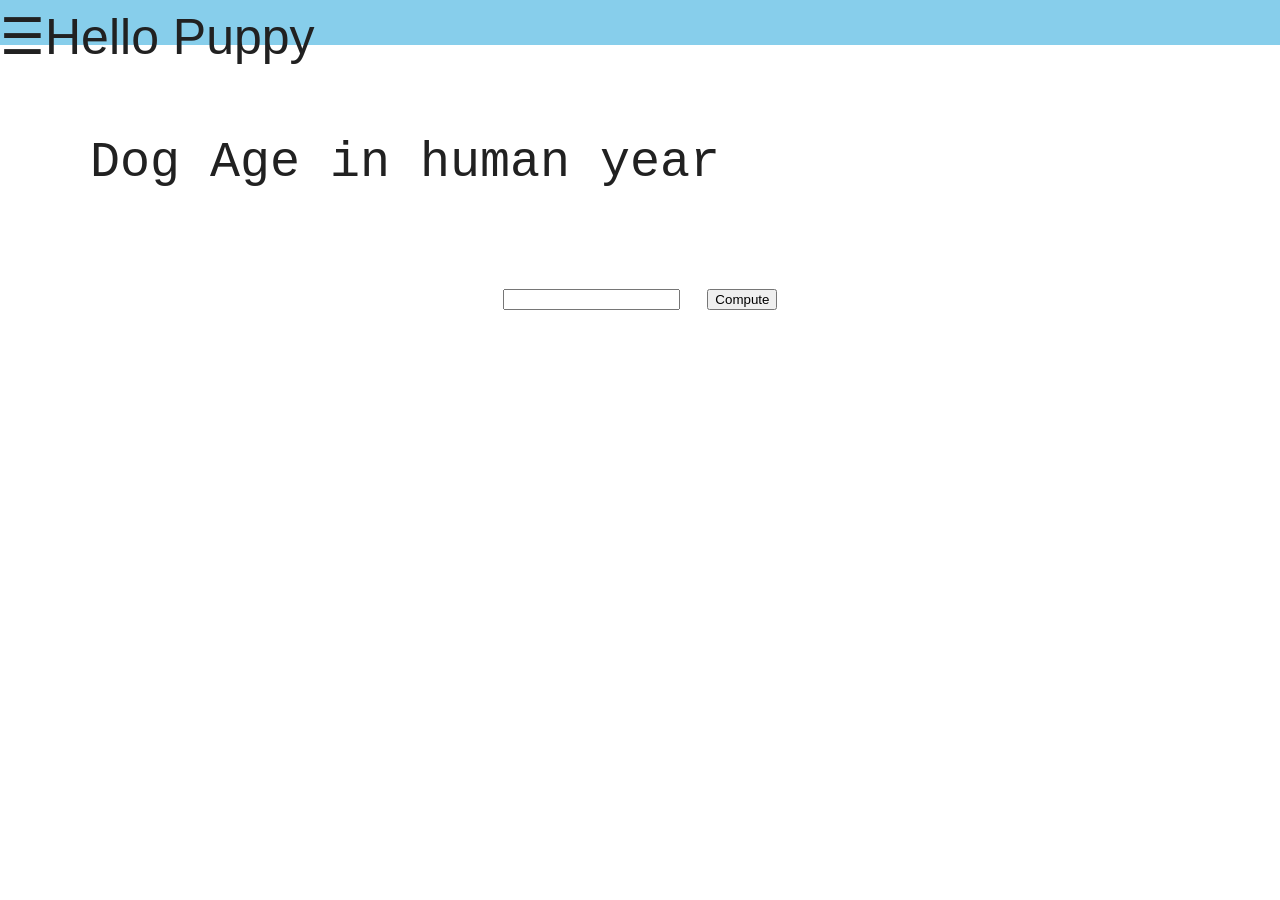
==== www/index.html @ 2a56cfe0 "existing file" ====
<!DOCTYPE html>
<html>
<head>
    <meta charset="utf-8">
    <title>Hello Puppy</title>
    <link rel="stylesheet" type="text/css" href="style.css">
    <link rel="stylesheet" type="text/css" href="css/framework7.material.min.css">
    <link rel="stylesheet" type="text/css" href="css/framework7.material.colors.min.css">
    <script>
    function openNav() {
        document.getElementById("mySidenav").style.width = "250px";
    }
    function closeNav() {
        document.getElementById("mySidenav").style.width = "0";
    }
</script>

<body>
 <div id="icon"></div>
     <div class="icon-bar" >
        <span onclick="openNav()">&#9776;Hello Puppy</span>
            <p class = "style">&nbsp;&nbsp;&nbsp;Dog Age in human year </p>
        <center>
            <div id="root" style="width: 10em; height: 20px; font-size: 50px;"></div>
        </center>
    </div>
<div id="mySidenav" class="sidenav">
<a href="javascript:void(0)" class="closebtn" onclick="closeNav()">&times;</a>
        <h2 class="style">ABOUT</h2>
        <hr width=115%/>
        <center>
            <p>This app calculate your dog's age. It was not the best app in the world but atleast it was not useless. So, Hey! lets take care of our puppy :).</p>
        </center>
</div>
</body>
    <script crossorigin type="text/javascript" src="js/react.min.js"></script>
    <script crossorigin type="text/javascript" src="js/react-dom.min.js"></script>
    <script crossorigin type="text/javascript" src="js/babel.min.js"></script>
    <script crossorigin type="text/javascript" src="js/framework7.min.js"></script>
    <script type="text/jsx" src="js/process.js"></script>
</html>
---- www/style.css ----
html,body{
        height:100%;
        margin:0;
        padding:0;  
    }
    .break{
        margin-top: 60em;
    }
    /*style for buttons*/
    .button
        {
        size:50em;
        color:gray;
        position: center;
        text-align: center;
    }
    /*style for texts*/
    .style
        {
        font-family: Courier New;
    }
	.sidenav {
    height: 100%;
    width: 0%;
    position: fixed;
    z-index: 1;
    top: 0;
    left: 0;
    background-color: gray;
    overflow-x: hidden;
    transition: 0.5s;
    padding-top: 40px;
	}

	.sidenav a {
		padding: 8px 8px 8px 32px;
		text-decoration: none;
		font-size: 45px;
		color: #818181;
		display: block;
		transition: 0.3s;
	}

	.sidenav a:hover {
		color: #f1f1f1;
	}

	.sidenav .closebtn {
		position: absolute;
		top: 0;
		right: 25px;
		font-size: 36px;
		margin-left: 50px;
	}

	@media screen and (max-height: 450px) {
	  .sidenav {padding-top: 15px;}
	  .sidenav a {font-size: 18px;}
	}


	.icon-bar {
	  float: right;
		width: 100%;
		height: 5%;
		background-color: skyblue;
		font-size:50px;
		cursor:pointer
	}

	.icon-bar a {
		float: right;
		width: 20%;
		height: 50px;
		text-align: center;
		padding: 12px 0;
		transition: all 0.3s ease;
		color: black;
		font-size: 30px;
		font-weight: bold;
		font-style: bold;
	}

	.icon-bar a:hover {
		background-color: #000;
	}

	.active {
		text-decoration-line: none;

	}
---- www/css/framework7.material.min.css ----
/**
 * Framework7 1.4.2
 * Full Featured Mobile HTML Framework For Building iOS & Android Apps
 * 
 * http://www.idangero.us/framework7
 * 
 * Copyright 2016, Vladimir Kharlampidi
 * The iDangero.us
 * http://www.idangero.us/
 * 
 * Licensed under MIT
 * 
 * Released on: February 27, 2016
 */
body,html{position:relative;height:100%;width:100%;overflow-x:hidden}body{font-family:Roboto,Noto,Helvetica,Arial,sans-serif;margin:0;padding:0;color:#212121;font-size:14px;line-height:1.5;width:100%;-webkit-text-size-adjust:100%;background:#fff;overflow:hidden}*{-webkit-tap-highlight-color:transparent;-webkit-touch-callout:none}a,input,select,textarea{outline:0}a{text-decoration:none;color:#2196f3}p{margin:1em 0}.row{display:-webkit-box;display:-ms-flexbox;display:-webkit-flex;display:flex;-webkit-box-pack:justify;-ms-flex-pack:justify;-webkit-justify-content:space-between;justify-content:space-between;-webkit-box-lines:multiple;-moz-box-lines:multiple;-webkit-flex-wrap:wrap;-ms-flex-wrap:wrap;flex-wrap:wrap;-webkit-box-align:start;-ms-flex-align:start;-webkit-align-items:flex-start;align-items:flex-start}.row>[class*=col-]{box-sizing:border-box}.row .col-auto{width:100%}.row .col-100{width:100%;width:-webkit-calc((100% - 16px*0)/ 1);width:calc((100% - 16px*0)/ 1)}.row.no-gutter .col-100{width:100%}.row .col-95{width:95%;width:-webkit-calc((100% - 16px*.05263157894736836)/ 1.0526315789473684);width:calc((100% - 16px*.05263157894736836)/ 1.0526315789473684)}.row.no-gutter .col-95{width:95%}.row .col-90{width:90%;width:-webkit-calc((100% - 16px*.11111111111111116)/ 1.1111111111111112);width:calc((100% - 16px*.11111111111111116)/ 1.1111111111111112)}.row.no-gutter .col-90{width:90%}.row .col-85{width:85%;width:-webkit-calc((100% - 16px*.17647058823529416)/ 1.1764705882352942);width:calc((100% - 16px*.17647058823529416)/ 1.1764705882352942)}.row.no-gutter .col-85{width:85%}.row .col-80{width:80%;width:-webkit-calc((100% - 16px*.25)/ 1.25);width:calc((100% - 16px*.25)/ 1.25)}.row.no-gutter .col-80{width:80%}.row .col-75{width:75%;width:-webkit-calc((100% - 16px*.33333333333333326)/ 1.3333333333333333);width:calc((100% - 16px*.33333333333333326)/ 1.3333333333333333)}.row.no-gutter .col-75{width:75%}.row .col-70{width:70%;width:-webkit-calc((100% - 16px*.4285714285714286)/ 1.4285714285714286);width:calc((100% - 16px*.4285714285714286)/ 1.4285714285714286)}.row.no-gutter .col-70{width:70%}.row .col-66{width:66.66666666666666%;width:-webkit-calc((100% - 16px*.5000000000000002)/ 1.5000000000000002);width:calc((100% - 16px*.5000000000000002)/ 1.5000000000000002)}.row.no-gutter .col-66{width:66.66666666666666%}.row .col-65{width:65%;width:-webkit-calc((100% - 16px*.5384615384615385)/ 1.5384615384615385);width:calc((100% - 16px*.5384615384615385)/ 1.5384615384615385)}.row.no-gutter .col-65{width:65%}.row .col-60{width:60%;width:-webkit-calc((100% - 16px*.6666666666666667)/ 1.6666666666666667);width:calc((100% - 16px*.6666666666666667)/ 1.6666666666666667)}.row.no-gutter .col-60{width:60%}.row .col-55{width:55%;width:-webkit-calc((100% - 16px*.8181818181818181)/ 1.8181818181818181);width:calc((100% - 16px*.8181818181818181)/ 1.8181818181818181)}.row.no-gutter .col-55{width:55%}.row .col-50{width:50%;width:-webkit-calc((100% - 16px*1)/ 2);width:calc((100% - 16px*1)/ 2)}.row.no-gutter .col-50{width:50%}.row .col-45{width:45%;width:-webkit-calc((100% - 16px*1.2222222222222223)/ 2.2222222222222223);width:calc((100% - 16px*1.2222222222222223)/ 2.2222222222222223)}.row.no-gutter .col-45{width:45%}.row .col-40{width:40%;width:-webkit-calc((100% - 16px*1.5)/ 2.5);width:calc((100% - 16px*1.5)/ 2.5)}.row.no-gutter .col-40{width:40%}.row .col-35{width:35%;width:-webkit-calc((100% - 16px*1.8571428571428572)/ 2.857142857142857);width:calc((100% - 16px*1.8571428571428572)/ 2.857142857142857)}.row.no-gutter .col-35{width:35%}.row .col-33{width:33.333333333333336%;width:-webkit-calc((100% - 16px*2)/ 3);width:calc((100% - 16px*2)/ 3)}.row.no-gutter .col-33{width:33.333333333333336%}.row .col-30{width:30%;width:-webkit-calc((100% - 16px*2.3333333333333335)/ 3.3333333333333335);width:calc((100% - 16px*2.3333333333333335)/ 3.3333333333333335)}.row.no-gutter .col-30{width:30%}.row .col-25{width:25%;width:-webkit-calc((100% - 16px*3)/ 4);width:calc((100% - 16px*3)/ 4)}.row.no-gutter .col-25{width:25%}.row .col-20{width:20%;width:-webkit-calc((100% - 16px*4)/ 5);width:calc((100% - 16px*4)/ 5)}.row.no-gutter .col-20{width:20%}.row .col-15{width:15%;width:-webkit-calc((100% - 16px*5.666666666666667)/ 6.666666666666667);width:calc((100% - 16px*5.666666666666667)/ 6.666666666666667)}.row.no-gutter .col-15{width:15%}.row .col-10{width:10%;width:-webkit-calc((100% - 16px*9)/ 10);width:calc((100% - 16px*9)/ 10)}.row.no-gutter .col-10{width:10%}.row .col-5{width:5%;width:-webkit-calc((100% - 16px*19)/ 20);width:calc((100% - 16px*19)/ 20)}.row.no-gutter .col-5{width:5%}.row .col-auto:nth-last-child(1),.row .col-auto:nth-last-child(1)~.col-auto{width:100%;width:-webkit-calc((100% - 16px*0)/ 1);width:calc((100% - 16px*0)/ 1)}.row.no-gutter .col-auto:nth-last-child(1),.row.no-gutter .col-auto:nth-last-child(1)~.col-auto{width:100%}.row .col-auto:nth-last-child(2),.row .col-auto:nth-last-child(2)~.col-auto{width:50%;width:-webkit-calc((100% - 16px*1)/ 2);width:calc((100% - 16px*1)/ 2)}.row.no-gutter .col-auto:nth-last-child(2),.row.no-gutter .col-auto:nth-last-child(2)~.col-auto{width:50%}.row .col-auto:nth-last-child(3),.row .col-auto:nth-last-child(3)~.col-auto{width:33.33333333%;width:-webkit-calc((100% - 16px*2)/ 3);width:calc((100% - 16px*2)/ 3)}.row.no-gutter .col-auto:nth-last-child(3),.row.no-gutter .col-auto:nth-last-child(3)~.col-auto{width:33.33333333%}.row .col-auto:nth-last-child(4),.row .col-auto:nth-last-child(4)~.col-auto{width:25%;width:-webkit-calc((100% - 16px*3)/ 4);width:calc((100% - 16px*3)/ 4)}.row.no-gutter .col-auto:nth-last-child(4),.row.no-gutter .col-auto:nth-last-child(4)~.col-auto{width:25%}.row .col-auto:nth-last-child(5),.row .col-auto:nth-last-child(5)~.col-auto{width:20%;width:-webkit-calc((100% - 16px*4)/ 5);width:calc((100% - 16px*4)/ 5)}.row.no-gutter .col-auto:nth-last-child(5),.row.no-gutter .col-auto:nth-last-child(5)~.col-auto{width:20%}.row .col-auto:nth-last-child(6),.row .col-auto:nth-last-child(6)~.col-auto{width:16.66666667%;width:-webkit-calc((100% - 16px*5)/ 6);width:calc((100% - 16px*5)/ 6)}.row.no-gutter .col-auto:nth-last-child(6),.row.no-gutter .col-auto:nth-last-child(6)~.col-auto{width:16.66666667%}.row .col-auto:nth-last-child(7),.row .col-auto:nth-last-child(7)~.col-auto{width:14.28571429%;width:-webkit-calc((100% - 16px*6)/ 7);width:calc((100% - 16px*6)/ 7)}.row.no-gutter .col-auto:nth-last-child(7),.row.no-gutter .col-auto:nth-last-child(7)~.col-auto{width:14.28571429%}.row .col-auto:nth-last-child(8),.row .col-auto:nth-last-child(8)~.col-auto{width:12.5%;width:-webkit-calc((100% - 16px*7)/ 8);width:calc((100% - 16px*7)/ 8)}.row.no-gutter .col-auto:nth-last-child(8),.row.no-gutter .col-auto:nth-last-child(8)~.col-auto{width:12.5%}.row .col-auto:nth-last-child(9),.row .col-auto:nth-last-child(9)~.col-auto{width:11.11111111%;width:-webkit-calc((100% - 16px*8)/ 9);width:calc((100% - 16px*8)/ 9)}.row.no-gutter .col-auto:nth-last-child(9),.row.no-gutter .col-auto:nth-last-child(9)~.col-auto{width:11.11111111%}.row .col-auto:nth-last-child(10),.row .col-auto:nth-last-child(10)~.col-auto{width:10%;width:-webkit-calc((100% - 16px*9)/ 10);width:calc((100% - 16px*9)/ 10)}.row.no-gutter .col-auto:nth-last-child(10),.row.no-gutter .col-auto:nth-last-child(10)~.col-auto{width:10%}.row .col-auto:nth-last-child(11),.row .col-auto:nth-last-child(11)~.col-auto{width:9.09090909%;width:-webkit-calc((100% - 16px*10)/ 11);width:calc((100% - 16px*10)/ 11)}.row.no-gutter .col-auto:nth-last-child(11),.row.no-gutter .col-auto:nth-last-child(11)~.col-auto{width:9.09090909%}.row .col-auto:nth-last-child(12),.row .col-auto:nth-last-child(12)~.col-auto{width:8.33333333%;width:-webkit-calc((100% - 16px*11)/ 12);width:calc((100% - 16px*11)/ 12)}.row.no-gutter .col-auto:nth-last-child(12),.row.no-gutter .col-auto:nth-last-child(12)~.col-auto{width:8.33333333%}.row .col-auto:nth-last-child(13),.row .col-auto:nth-last-child(13)~.col-auto{width:7.69230769%;width:-webkit-calc((100% - 16px*12)/ 13);width:calc((100% - 16px*12)/ 13)}.row.no-gutter .col-auto:nth-last-child(13),.row.no-gutter .col-auto:nth-last-child(13)~.col-auto{width:7.69230769%}.row .col-auto:nth-last-child(14),.row .col-auto:nth-last-child(14)~.col-auto{width:7.14285714%;width:-webkit-calc((100% - 16px*13)/ 14);width:calc((100% - 16px*13)/ 14)}.row.no-gutter .col-auto:nth-last-child(14),.row.no-gutter .col-auto:nth-last-child(14)~.col-auto{width:7.14285714%}.row .col-auto:nth-last-child(15),.row .col-auto:nth-last-child(15)~.col-auto{width:6.66666667%;width:-webkit-calc((100% - 16px*14)/ 15);width:calc((100% - 16px*14)/ 15)}.row.no-gutter .col-auto:nth-last-child(15),.row.no-gutter .col-auto:nth-last-child(15)~.col-auto{width:6.66666667%}.row .col-auto:nth-last-child(16),.row .col-auto:nth-last-child(16)~.col-auto{width:6.25%;width:-webkit-calc((100% - 16px*15)/ 16);width:calc((100% - 16px*15)/ 16)}.row.no-gutter .col-auto:nth-last-child(16),.row.no-gutter .col-auto:nth-last-child(16)~.col-auto{width:6.25%}.row .col-auto:nth-last-child(17),.row .col-auto:nth-last-child(17)~.col-auto{width:5.88235294%;width:-webkit-calc((100% - 16px*16)/ 17);width:calc((100% - 16px*16)/ 17)}.row.no-gutter .col-auto:nth-last-child(17),.row.no-gutter .col-auto:nth-last-child(17)~.col-auto{width:5.88235294%}.row .col-auto:nth-last-child(18),.row .col-auto:nth-last-child(18)~.col-auto{width:5.55555556%;width:-webkit-calc((100% - 16px*17)/ 18);width:calc((100% - 16px*17)/ 18)}.row.no-gutter .col-auto:nth-last-child(18),.row.no-gutter .col-auto:nth-last-child(18)~.col-auto{width:5.55555556%}.row .col-auto:nth-last-child(19),.row .col-auto:nth-last-child(19)~.col-auto{width:5.26315789%;width:-webkit-calc((100% - 16px*18)/ 19);width:calc((100% - 16px*18)/ 19)}.row.no-gutter .col-auto:nth-last-child(19),.row.no-gutter .col-auto:nth-last-child(19)~.col-auto{width:5.26315789%}.row .col-auto:nth-last-child(20),.row .col-auto:nth-last-child(20)~.col-auto{width:5%;width:-webkit-calc((100% - 16px*19)/ 20);width:calc((100% - 16px*19)/ 20)}.row.no-gutter .col-auto:nth-last-child(20),.row.no-gutter .col-auto:nth-last-child(20)~.col-auto{width:5%}.row .col-auto:nth-last-child(21),.row .col-auto:nth-last-child(21)~.col-auto{width:4.76190476%;width:-webkit-calc((100% - 16px*20)/ 21);width:calc((100% - 16px*20)/ 21)}.row.no-gutter .col-auto:nth-last-child(21),.row.no-gutter .col-auto:nth-last-child(21)~.col-auto{width:4.76190476%}@media all and (min-width:768px){.row .tablet-100{width:100%;width:-webkit-calc((100% - 16px*0)/ 1);width:calc((100% - 16px*0)/ 1)}.row.no-gutter .tablet-100{width:100%}.row .tablet-95{width:95%;width:-webkit-calc((100% - 16px*.05263157894736836)/ 1.0526315789473684);width:calc((100% - 16px*.05263157894736836)/ 1.0526315789473684)}.row.no-gutter .tablet-95{width:95%}.row .tablet-90{width:90%;width:-webkit-calc((100% - 16px*.11111111111111116)/ 1.1111111111111112);width:calc((100% - 16px*.11111111111111116)/ 1.1111111111111112)}.row.no-gutter .tablet-90{width:90%}.row .tablet-85{width:85%;width:-webkit-calc((100% - 16px*.17647058823529416)/ 1.1764705882352942);width:calc((100% - 16px*.17647058823529416)/ 1.1764705882352942)}.row.no-gutter .tablet-85{width:85%}.row .tablet-80{width:80%;width:-webkit-calc((100% - 16px*.25)/ 1.25);width:calc((100% - 16px*.25)/ 1.25)}.row.no-gutter .tablet-80{width:80%}.row .tablet-75{width:75%;width:-webkit-calc((100% - 16px*.33333333333333326)/ 1.3333333333333333);width:calc((100% - 16px*.33333333333333326)/ 1.3333333333333333)}.row.no-gutter .tablet-75{width:75%}.row .tablet-70{width:70%;width:-webkit-calc((100% - 16px*.4285714285714286)/ 1.4285714285714286);width:calc((100% - 16px*.4285714285714286)/ 1.4285714285714286)}.row.no-gutter .tablet-70{width:70%}.row .tablet-66{width:66.66666666666666%;width:-webkit-calc((100% - 16px*.5000000000000002)/ 1.5000000000000002);width:calc((100% - 16px*.5000000000000002)/ 1.5000000000000002)}.row.no-gutter .tablet-66{width:66.66666666666666%}.row .tablet-65{width:65%;width:-webkit-calc((100% - 16px*.5384615384615385)/ 1.5384615384615385);width:calc((100% - 16px*.5384615384615385)/ 1.5384615384615385)}.row.no-gutter .tablet-65{width:65%}.row .tablet-60{width:60%;width:-webkit-calc((100% - 16px*.6666666666666667)/ 1.6666666666666667);width:calc((100% - 16px*.6666666666666667)/ 1.6666666666666667)}.row.no-gutter .tablet-60{width:60%}.row .tablet-55{width:55%;width:-webkit-calc((100% - 16px*.8181818181818181)/ 1.8181818181818181);width:calc((100% - 16px*.8181818181818181)/ 1.8181818181818181)}.row.no-gutter .tablet-55{width:55%}.row .tablet-50{width:50%;width:-webkit-calc((100% - 16px*1)/ 2);width:calc((100% - 16px*1)/ 2)}.row.no-gutter .tablet-50{width:50%}.row .tablet-45{width:45%;width:-webkit-calc((100% - 16px*1.2222222222222223)/ 2.2222222222222223);width:calc((100% - 16px*1.2222222222222223)/ 2.2222222222222223)}.row.no-gutter .tablet-45{width:45%}.row .tablet-40{width:40%;width:-webkit-calc((100% - 16px*1.5)/ 2.5);width:calc((100% - 16px*1.5)/ 2.5)}.row.no-gutter .tablet-40{width:40%}.row .tablet-35{width:35%;width:-webkit-calc((100% - 16px*1.8571428571428572)/ 2.857142857142857);width:calc((100% - 16px*1.8571428571428572)/ 2.857142857142857)}.row.no-gutter .tablet-35{width:35%}.row .tablet-33{width:33.333333333333336%;width:-webkit-calc((100% - 16px*2)/ 3);width:calc((100% - 16px*2)/ 3)}.row.no-gutter .tablet-33{width:33.333333333333336%}.row .tablet-30{width:30%;width:-webkit-calc((100% - 16px*2.3333333333333335)/ 3.3333333333333335);width:calc((100% - 16px*2.3333333333333335)/ 3.3333333333333335)}.row.no-gutter .tablet-30{width:30%}.row .tablet-25{width:25%;width:-webkit-calc((100% - 16px*3)/ 4);width:calc((100% - 16px*3)/ 4)}.row.no-gutter .tablet-25{width:25%}.row .tablet-20{width:20%;width:-webkit-calc((100% - 16px*4)/ 5);width:calc((100% - 16px*4)/ 5)}.row.no-gutter .tablet-20{width:20%}.row .tablet-15{width:15%;width:-webkit-calc((100% - 16px*5.666666666666667)/ 6.666666666666667);width:calc((100% - 16px*5.666666666666667)/ 6.666666666666667)}.row.no-gutter .tablet-15{width:15%}.row .tablet-10{width:10%;width:-webkit-calc((100% - 16px*9)/ 10);width:calc((100% - 16px*9)/ 10)}.row.no-gutter .tablet-10{width:10%}.row .tablet-5{width:5%;width:-webkit-calc((100% - 16px*19)/ 20);width:calc((100% - 16px*19)/ 20)}.row.no-gutter .tablet-5{width:5%}.row .tablet-auto:nth-last-child(1),.row .tablet-auto:nth-last-child(1)~.col-auto{width:100%;width:-webkit-calc((100% - 16px*0)/ 1);width:calc((100% - 16px*0)/ 1)}.row.no-gutter .tablet-auto:nth-last-child(1),.row.no-gutter .tablet-auto:nth-last-child(1)~.tablet-auto{width:100%}.row .tablet-auto:nth-last-child(2),.row .tablet-auto:nth-last-child(2)~.col-auto{width:50%;width:-webkit-calc((100% - 16px*1)/ 2);width:calc((100% - 16px*1)/ 2)}.row.no-gutter .tablet-auto:nth-last-child(2),.row.no-gutter .tablet-auto:nth-last-child(2)~.tablet-auto{width:50%}.row .tablet-auto:nth-last-child(3),.row .tablet-auto:nth-last-child(3)~.col-auto{width:33.33333333%;width:-webkit-calc((100% - 16px*2)/ 3);width:calc((100% - 16px*2)/ 3)}.row.no-gutter .tablet-auto:nth-last-child(3),.row.no-gutter .tablet-auto:nth-last-child(3)~.tablet-auto{width:33.33333333%}.row .tablet-auto:nth-last-child(4),.row .tablet-auto:nth-last-child(4)~.col-auto{width:25%;width:-webkit-calc((100% - 16px*3)/ 4);width:calc((100% - 16px*3)/ 4)}.row.no-gutter .tablet-auto:nth-last-child(4),.row.no-gutter .tablet-auto:nth-last-child(4)~.tablet-auto{width:25%}.row .tablet-auto:nth-last-child(5),.row .tablet-auto:nth-last-child(5)~.col-auto{width:20%;width:-webkit-calc((100% - 16px*4)/ 5);width:calc((100% - 16px*4)/ 5)}.row.no-gutter .tablet-auto:nth-last-child(5),.row.no-gutter .tablet-auto:nth-last-child(5)~.tablet-auto{width:20%}.row .tablet-auto:nth-last-child(6),.row .tablet-auto:nth-last-child(6)~.col-auto{width:16.66666667%;width:-webkit-calc((100% - 16px*5)/ 6);width:calc((100% - 16px*5)/ 6)}.row.no-gutter .tablet-auto:nth-last-child(6),.row.no-gutter .tablet-auto:nth-last-child(6)~.tablet-auto{width:16.66666667%}.row .tablet-auto:nth-last-child(7),.row .tablet-auto:nth-last-child(7)~.col-auto{width:14.28571429%;width:-webkit-calc((100% - 16px*6)/ 7);width:calc((100% - 16px*6)/ 7)}.row.no-gutter .tablet-auto:nth-last-child(7),.row.no-gutter .tablet-auto:nth-last-child(7)~.tablet-auto{width:14.28571429%}.row .tablet-auto:nth-last-child(8),.row .tablet-auto:nth-last-child(8)~.col-auto{width:12.5%;width:-webkit-calc((100% - 16px*7)/ 8);width:calc((100% - 16px*7)/ 8)}.row.no-gutter .tablet-auto:nth-last-child(8),.row.no-gutter .tablet-auto:nth-last-child(8)~.tablet-auto{width:12.5%}.row .tablet-auto:nth-last-child(9),.row .tablet-auto:nth-last-child(9)~.col-auto{width:11.11111111%;width:-webkit-calc((100% - 16px*8)/ 9);width:calc((100% - 16px*8)/ 9)}.row.no-gutter .tablet-auto:nth-last-child(9),.row.no-gutter .tablet-auto:nth-last-child(9)~.tablet-auto{width:11.11111111%}.row .tablet-auto:nth-last-child(10),.row .tablet-auto:nth-last-child(10)~.col-auto{width:10%;width:-webkit-calc((100% - 16px*9)/ 10);width:calc((100% - 16px*9)/ 10)}.row.no-gutter .tablet-auto:nth-last-child(10),.row.no-gutter .tablet-auto:nth-last-child(10)~.tablet-auto{width:10%}.row .tablet-auto:nth-last-child(11),.row .tablet-auto:nth-last-child(11)~.col-auto{width:9.09090909%;width:-webkit-calc((100% - 16px*10)/ 11);width:calc((100% - 16px*10)/ 11)}.row.no-gutter .tablet-auto:nth-last-child(11),.row.no-gutter .tablet-auto:nth-last-child(11)~.tablet-auto{width:9.09090909%}.row .tablet-auto:nth-last-child(12),.row .tablet-auto:nth-last-child(12)~.col-auto{width:8.33333333%;width:-webkit-calc((100% - 16px*11)/ 12);width:calc((100% - 16px*11)/ 12)}.row.no-gutter .tablet-auto:nth-last-child(12),.row.no-gutter .tablet-auto:nth-last-child(12)~.tablet-auto{width:8.33333333%}.row .tablet-auto:nth-last-child(13),.row .tablet-auto:nth-last-child(13)~.col-auto{width:7.69230769%;width:-webkit-calc((100% - 16px*12)/ 13);width:calc((100% - 16px*12)/ 13)}.row.no-gutter .tablet-auto:nth-last-child(13),.row.no-gutter .tablet-auto:nth-last-child(13)~.tablet-auto{width:7.69230769%}.row .tablet-auto:nth-last-child(14),.row .tablet-auto:nth-last-child(14)~.col-auto{width:7.14285714%;width:-webkit-calc((100% - 16px*13)/ 14);width:calc((100% - 16px*13)/ 14)}.row.no-gutter .tablet-auto:nth-last-child(14),.row.no-gutter .tablet-auto:nth-last-child(14)~.tablet-auto{width:7.14285714%}.row .tablet-auto:nth-last-child(15),.row .tablet-auto:nth-last-child(15)~.col-auto{width:6.66666667%;width:-webkit-calc((100% - 16px*14)/ 15);width:calc((100% - 16px*14)/ 15)}.row.no-gutter .tablet-auto:nth-last-child(15),.row.no-gutter .tablet-auto:nth-last-child(15)~.tablet-auto{width:6.66666667%}.row .tablet-auto:nth-last-child(16),.row .tablet-auto:nth-last-child(16)~.col-auto{width:6.25%;width:-webkit-calc((100% - 16px*15)/ 16);width:calc((100% - 16px*15)/ 16)}.row.no-gutter .tablet-auto:nth-last-child(16),.row.no-gutter .tablet-auto:nth-last-child(16)~.tablet-auto{width:6.25%}.row .tablet-auto:nth-last-child(17),.row .tablet-auto:nth-last-child(17)~.col-auto{width:5.88235294%;width:-webkit-calc((100% - 16px*16)/ 17);width:calc((100% - 16px*16)/ 17)}.row.no-gutter .tablet-auto:nth-last-child(17),.row.no-gutter .tablet-auto:nth-last-child(17)~.tablet-auto{width:5.88235294%}.row .tablet-auto:nth-last-child(18),.row .tablet-auto:nth-last-child(18)~.col-auto{width:5.55555556%;width:-webkit-calc((100% - 16px*17)/ 18);width:calc((100% - 16px*17)/ 18)}.row.no-gutter .tablet-auto:nth-last-child(18),.row.no-gutter .tablet-auto:nth-last-child(18)~.tablet-auto{width:5.55555556%}.row .tablet-auto:nth-last-child(19),.row .tablet-auto:nth-last-child(19)~.col-auto{width:5.26315789%;width:-webkit-calc((100% - 16px*18)/ 19);width:calc((100% - 16px*18)/ 19)}.row.no-gutter .tablet-auto:nth-last-child(19),.row.no-gutter .tablet-auto:nth-last-child(19)~.tablet-auto{width:5.26315789%}.row .tablet-auto:nth-last-child(20),.row .tablet-auto:nth-last-child(20)~.col-auto{width:5%;width:-webkit-calc((100% - 16px*19)/ 20);width:calc((100% - 16px*19)/ 20)}.row.no-gutter .tablet-auto:nth-last-child(20),.row.no-gutter .tablet-auto:nth-last-child(20)~.tablet-auto{width:5%}.row .tablet-auto:nth-last-child(21),.row .tablet-auto:nth-last-child(21)~.col-auto{width:4.76190476%;width:-webkit-calc((100% - 16px*20)/ 21);width:calc((100% - 16px*20)/ 21)}.row.no-gutter .tablet-auto:nth-last-child(21),.row.no-gutter .tablet-auto:nth-last-child(21)~.tablet-auto{width:4.76190476%}}.view,.views{position:relative;width:100%;height:100%;z-index:5000}.views{overflow:auto;-webkit-overflow-scrolling:touch}.view{overflow:hidden;box-sizing:border-box}.pages{position:relative;width:100%;height:100%;overflow:hidden}.page{box-sizing:border-box;position:absolute;left:0;top:0;width:100%;height:100%;background:#fff;-webkit-transform:translate3d(0,0,0);transform:translate3d(0,0,0)}.page.cached{display:none}.page-on-left{opacity:1;-webkit-transform:translate3d(0,0,0);transform:translate3d(0,0,0)}.page-on-right{opacity:0;pointer-events:none;-webkit-transform:translate3d(0,56px,0);transform:translate3d(0,56px,0)}.page-content{overflow:auto;-webkit-overflow-scrolling:touch;box-sizing:border-box;height:100%;position:relative;z-index:1}.page-transitioning{-webkit-transition-duration:.3s;transition-duration:.3s}.page-from-right-to-center{pointer-events:none;-webkit-animation:pageFromRightToCenter .3s forwards;animation:pageFromRightToCenter .3s forwards}.page-from-center-to-right{pointer-events:none;-webkit-animation:pageFromCenterToRight .3s forwards;animation:pageFromCenterToRight .3s forwards}@-webkit-keyframes pageFromRightToCenter{from{opacity:0;-webkit-transform:translate3d(0,56px,0)}to{opacity:1;-webkit-transform:translate3d(0,0,0)}}@keyframes pageFromRightToCenter{from{opacity:0;transform:translate3d(0,56px,0)}to{opacity:1;transform:translate3d(0,0,0)}}@-webkit-keyframes pageFromCenterToRight{from{opacity:1;-webkit-transform:translate3d(0,0,0)}to{opacity:0;-webkit-transform:translate3d(0,56px,0)}}@keyframes pageFromCenterToRight{from{opacity:1;transform:translate3d(0,0,0)}to{opacity:0;transform:translate3d(0,56px,0)}}.page-from-center-to-left{-webkit-animation:pageFromCenterToLeft .3s forwards;animation:pageFromCenterToLeft .3s forwards}.page-from-left-to-center{-webkit-animation:pageFromLeftToCenter .3s forwards;animation:pageFromLeftToCenter .3s forwards}@-webkit-keyframes pageFromCenterToLeft{from{opacity:1}to{opacity:1}}@keyframes pageFromCenterToLeft{from{opacity:1}to{opacity:1}}@-webkit-keyframes pageFromLeftToCenter{from{opacity:1}to{opacity:1}}@keyframes pageFromLeftToCenter{from{opacity:1}to{opacity:1}}.navbar-inner,.toolbar-inner{position:absolute;left:0;top:0;width:100%;height:100%;box-sizing:border-box;overflow:hidden;display:-webkit-box;display:-ms-flexbox;display:-webkit-flex;display:flex;-webkit-box-align:center;-ms-flex-align:center;-webkit-align-items:center;align-items:center}.navbar-inner{-webkit-box-pack:start;-ms-flex-pack:start;-webkit-justify-content:flex-start;justify-content:flex-start}.toolbar-inner{-webkit-box-pack:justify;-ms-flex-pack:justify;-webkit-justify-content:space-between;justify-content:space-between}.navbar-inner.cached{display:none}.navbar,.toolbar{width:100%;box-sizing:border-box;position:relative;margin:0;z-index:500;-webkit-backface-visibility:hidden;backface-visibility:hidden;color:#fff}.navbar b,.toolbar b{font-weight:500}.navbar~.toolbar{z-index:499}.navbar,.subnavbar,.toolbar{background:#2196f3}.navbar a.link,.subnavbar a.link,.toolbar a.link{text-decoration:none;position:relative;color:#fff;box-sizing:border-box;display:-webkit-box;display:-ms-flexbox;display:-webkit-flex;display:flex;-webkit-box-pack:center;-ms-flex-pack:center;-webkit-justify-content:center;justify-content:center;-webkit-box-align:center;-ms-flex-align:center;-webkit-align-items:center;align-items:center;padding:0 16px;min-width:48px}.navbar a.link:before,.subnavbar a.link:before,.toolbar a.link:before{content:'';width:152%;height:152%;position:absolute;left:-26%;top:-26%;background-image:-webkit-radial-gradient(center,circle cover,rgba(255,255,255,.15) 66%,rgba(255,255,255,0) 66%);background-image:radial-gradient(circle at center,rgba(255,255,255,.15) 66%,rgba(255,255,255,0) 66%);background-repeat:no-repeat;background-position:center;background-size:100% 100%;opacity:0;pointer-events:none;-webkit-transition-duration:.6s;transition-duration:.6s}.navbar a.link.active-state:before,.subnavbar a.link.active-state:before,.toolbar a.link.active-state:before,html:not(.watch-active-state) .navbar a.link:active:before,html:not(.watch-active-state) .subnavbar a.link:active:before,html:not(.watch-active-state) .toolbar a.link:active:before{opacity:1;-webkit-transition-duration:150ms;transition-duration:150ms}.navbar a.link i+i,.navbar a.link i+span,.navbar a.link span+i,.navbar a.link span+span,.subnavbar a.link i+i,.subnavbar a.link i+span,.subnavbar a.link span+i,.subnavbar a.link span+span,.toolbar a.link i+i,.toolbar a.link i+span,.toolbar a.link span+i,.toolbar a.link span+span{margin-left:8px}.navbar a.icon-only,.subnavbar a.icon-only,.toolbar a.icon-only{min-width:0;-webkit-box-flex:0;-webkit-flex-shrink:0;-ms-flex:0 0 auto;flex-shrink:0}.navbar i.icon,.subnavbar i.icon,.toolbar i.icon{display:block}.navbar .center,.subnavbar .center{font-size:20px;font-weight:500;text-align:center;margin:0 16px;position:relative;overflow:hidden;text-overflow:ellipsis;white-space:nowrap;line-height:56px;display:inline-block;text-align:left}.navbar .left,.navbar .right,.subnavbar .left,.subnavbar .right{-webkit-box-flex:0;-webkit-flex-shrink:0;-ms-flex:0 0 auto;flex-shrink:0;display:-webkit-box;display:-ms-flexbox;display:-webkit-flex;display:flex;-webkit-box-pack:start;-ms-flex-pack:start;-webkit-justify-content:flex-start;justify-content:flex-start;-webkit-box-align:center;-ms-flex-align:center;-webkit-align-items:center;align-items:center;-webkit-transform:translate3d(0,0,0);transform:translate3d(0,0,0)}.navbar .right,.subnavbar .right{margin-left:auto}.navbar .right:first-child,.subnavbar .right:first-child{position:absolute;right:16px;height:100%}.navbar{left:0;top:0;height:56px;font-size:20px}.navbar a.link{line-height:56px;height:56px}.popup .navbar{-webkit-transform:translate3d(0,0,0);transform:translate3d(0,0,0)}.subnavbar{height:48px;width:100%;position:absolute;left:0;top:100%;z-index:20;box-sizing:border-box;padding:0 16px;display:-webkit-box;display:-ms-flexbox;display:-webkit-flex;display:flex;-webkit-box-pack:justify;-ms-flex-pack:justify;-webkit-justify-content:space-between;justify-content:space-between;-webkit-box-align:center;-ms-flex-align:center;-webkit-align-items:center;align-items:center;overflow:hidden}.subnavbar a.link{line-height:48px;height:48px}.subnavbar .center{line-height:48px}.subnavbar .center:first-child{margin-left:56px}.navbar.no-border .subnavbar{margin-top:0}.navbar-on-left .subnavbar,.navbar-on-right .subnavbar{pointer-events:none}.navbar .subnavbar,.page .subnavbar{position:absolute}.page>.subnavbar{top:0;margin-top:0}.subnavbar>.buttons-row{width:100%}.subnavbar .searchbar,.subnavbar.searchbar{position:absolute}.subnavbar .searchbar,.subnavbar.searchbar{position:absolute}.subnavbar .searchbar{left:0;top:0}.toolbar{left:0;bottom:0;height:48px;font-size:14px}.toolbar a.link{line-height:48px;height:48px}.toolbar a{-webkit-box-flex:1;-webkit-flex-shrink:1;-ms-flex:0 1 auto;flex-shrink:1;position:relative;white-space:nowrap;text-overflow:ellipsis}.tabbar{z-index:5001;overflow:hidden;bottom:auto;top:0}.tabbar .toolbar-inner{padding-left:0;padding-right:0}.tabbar a.link{line-height:1.4}.tabbar a.link,.tabbar a.tab-link{height:100%;width:100%;box-sizing:border-box;padding-left:0;padding-right:0;display:-webkit-box;display:-ms-flexbox;display:-webkit-flex;display:flex;-webkit-box-pack:center;-ms-flex-pack:center;-webkit-justify-content:center;justify-content:center;-webkit-box-align:center;-ms-flex-align:center;-webkit-align-items:center;align-items:center;-ms-flex:1;-webkit-box-orient:vertical;-moz-box-orient:vertical;-ms-flex-direction:column;-webkit-flex-direction:column;flex-direction:column;font-size:14px;text-transform:uppercase}.tabbar i.icon{height:24px}.tabbar a.tab-link{-webkit-transition-duration:.3s;transition-duration:.3s;overflow:hidden;color:rgba(255,255,255,.7);position:relative}.tabbar a.tab-link.active,.tabbar a.tab-link.active-state,html:not(.watch-active-state) .tabbar a.tab-link:active{color:#fff}.tabbar .tab-link-highlight{position:absolute;left:0;bottom:0;height:3px;background:#0a6ebd;background:rgba(255,255,255,.5);-webkit-transition-duration:.3s;transition-duration:.3s}.tabbar-labels{height:72px}.tabbar-labels a.link,.tabbar-labels a.tab-link{padding-top:12px;padding-bottom:12px;height:100%;-webkit-box-pack:justify;-ms-flex-pack:justify;-webkit-justify-content:space-between;justify-content:space-between}.tabbar-labels span.tabbar-label{line-height:1;display:block;margin:0;margin-top:10px;position:relative;text-overflow:ellipsis;white-space:nowrap;overflow:hidden;max-width:100%}.tabbar-scrollable .toolbar-inner{-webkit-box-pack:start;-ms-flex-pack:start;-webkit-justify-content:flex-start;justify-content:flex-start;overflow:auto}.tabbar-scrollable .toolbar-inner::-webkit-scrollbar{display:none!important;width:0!important;height:0!important;-webkit-appearance:none;opacity:0!important}.tabbar-scrollable a.link,.tabbar-scrollable a.tab-link{width:auto;-webkit-box-flex:0;-webkit-flex-shrink:0;-ms-flex:0 0 auto;flex-shrink:0;-ms-flex:0;padding:0 16px}.toolbar-bottom{bottom:0;top:auto}.toolbar-bottom .tab-link-highlight{bottom:auto;top:0}.page>.navbar,.page>.toolbar,.view>.navbar,.view>.toolbar,.views>.navbar,.views>.toolbar{position:absolute}.subnavbar~.page-content{padding-top:48px}.tabbar-fixed .page-content,.toolbar-fixed .page-content{padding-top:48px}.tabbar-labels-fixed .page-content{padding-top:72px}.toolbar~.page-content{padding-top:48px}.tabbar-labels~.page-content{padding-top:72px}.messagebar~.page-content,.toolbar-bottom~.page-content{padding-top:0;padding-bottom:48px}.tabbar-labels.toolbar-bottom~.page-content{padding-bottom:72px}.navbar-fixed .page-content{padding-top:56px}.navbar-fixed .tabbar-fixed .page-content,.navbar-fixed .toolbar-fixed .page-content,.navbar-fixed.tabbar-fixed .page-content,.navbar-fixed.toolbar-fixed .page-content,.tabbar-fixed .navbar-fixed .page-content,.toolbar-fixed .navbar-fixed .page-content{padding-top:104px}.navbar-fixed .tabbar-labels-fixed .page-content,.navbar-fixed.tabbar-labels-fixed .page-content,.tabbar-labels-fixed .navbar-fixed .page-content{padding-top:128px}.navbar-fixed .toolbar~.page-content{padding-top:104px}.navbar-fixed .messagebar~.page-content,.navbar-fixed .toolbar-bottom~.page-content{padding-top:56px}.navbar-fixed .tabbar-labels~.page-content{padding-top:128px}.navbar-fixed .tabbar-labels.toolbar-bottom~.page-content{padding-top:56px}.navbar-fixed .page-content.with-subnavbar,.navbar-fixed .subnavbar~.page-content,.navbar-fixed .with-subnavbar .page-content{padding-top:104px}.navbar-fixed .page .subnavbar,.navbar-fixed.page .subnavbar{top:56px}.navbar-fixed .toolbar{top:56px}.navbar-fixed .messagebar,.navbar-fixed .toolbar-bottom{top:auto}.navbar.navbar-hiding{-webkit-transition-duration:.4s;transition-duration:.4s;-webkit-transform:translate3d(0,0,0);transform:translate3d(0,0,0)}.navbar.navbar-hiding~.page .list-group-title,.navbar.navbar-hiding~.page-content .list-group-title,.navbar.navbar-hiding~.pages .list-group-title{-webkit-transition-duration:.4s;transition-duration:.4s}.navbar.navbar-hiding~.page .subnavbar,.navbar.navbar-hiding~.page-content .subnavbar,.navbar.navbar-hiding~.pages .subnavbar{-webkit-transition-duration:.4s;transition-duration:.4s}.navbar.navbar-hiding~.subnavbar,.navbar.navbar-hiding~.toolbar{-webkit-transition-duration:.4s;transition-duration:.4s}.navbar.navbar-hidden{-webkit-transition-duration:.4s;transition-duration:.4s;-webkit-transform:translate3d(0,-100%,0);transform:translate3d(0,-100%,0)}.navbar.navbar-hidden~.page .list-group-title,.navbar.navbar-hidden~.page-content .list-group-title,.navbar.navbar-hidden~.pages .list-group-title{-webkit-transition-duration:.4s;transition-duration:.4s;top:-56px}.navbar.navbar-hidden~.page .subnavbar,.navbar.navbar-hidden~.page-content .subnavbar,.navbar.navbar-hidden~.pages .subnavbar{-webkit-transform:translate3d(0,-56px,0);transform:translate3d(0,-56px,0);-webkit-transition-duration:.4s;transition-duration:.4s}.navbar.navbar-hidden~.subnavbar,.navbar.navbar-hidden~.toolbar:not(.messagebar):not(.toolbar-bottom){-webkit-transform:translate3d(0,-56px,0);transform:translate3d(0,-56px,0);-webkit-transition-duration:.4s;transition-duration:.4s}.page.no-navbar .page-content{padding-top:0}.page.no-navbar .page-content.with-subnavbar,.page.no-navbar.with-subnavbar .page-content,.with-subnavbar .page.no-navbar .page-content{padding-top:48px}.tabbar.tabbar-hiding,.tabbar.toolbar-hiding,.toolbar.tabbar-hiding,.toolbar.toolbar-hiding{-webkit-transition-duration:.4s;transition-duration:.4s;-webkit-transform:translate3d(0,0,0);transform:translate3d(0,0,0)}.tabbar.tabbar-hidden,.tabbar.toolbar-hidden,.toolbar.tabbar-hidden,.toolbar.toolbar-hidden{-webkit-transition-duration:.4s;transition-duration:.4s}.tabbar.tabbar-hidden,.tabbar.toolbar-hidden,.toolbar.tabbar-hidden,.toolbar.toolbar-hidden{-webkit-transform:translate3d(0,-100%,0);transform:translate3d(0,-100%,0)}.navbar~.tabbar.tabbar-hidden,.navbar~.tabbar.toolbar-hidden,.navbar~.toolbar.tabbar-hidden,.navbar~.toolbar.toolbar-hidden{-webkit-transform:translate3d(0,-104px,0);transform:translate3d(0,-104px,0)}.navbar~.tabbar.tabbar-labels.toolbar-hidden,.navbar~.toolbar.tabbar-labels.toolbar-hidden{-webkit-transform:translate3d(0,-128px,0);transform:translate3d(0,-128px,0)}.tabbar.toolbar-hidden.messagebar,.tabbar.toolbar-hidden.toolbar-bottom,.toolbar.toolbar-hidden.messagebar,.toolbar.toolbar-hidden.toolbar-bottom{-webkit-transform:translate3d(0,100%,0);transform:translate3d(0,100%,0)}.page.no-tabbar .page-content,.page.no-toolbar .page-content{padding-bottom:0}.searchbar{height:48px;width:100%;background:#2196f3;box-sizing:border-box;padding:0 16px;overflow:hidden;position:relative;display:-webkit-box;display:-ms-flexbox;display:-webkit-flex;display:flex;-webkit-box-align:center;-ms-flex-align:center;-webkit-align-items:center;align-items:center;color:#fff}.searchbar a{position:relative;color:#fff}.searchbar a:before{content:'';width:152%;height:152%;position:absolute;left:-26%;top:-26%;background-image:-webkit-radial-gradient(center,circle cover,rgba(255,255,255,.15) 66%,rgba(255,255,255,0) 66%);background-image:radial-gradient(circle at center,rgba(255,255,255,.15) 66%,rgba(255,255,255,0) 66%);background-repeat:no-repeat;background-position:center;background-size:100% 100%;opacity:0;pointer-events:none;-webkit-transition-duration:.6s;transition-duration:.6s}.searchbar a.active-state:before,html:not(.watch-active-state) .searchbar a:active:before{opacity:1;-webkit-transition-duration:150ms;transition-duration:150ms}.searchbar .searchbar-input{width:100%;height:32px;position:relative;-webkit-box-flex:1;-webkit-flex-shrink:1;-ms-flex:0 1 auto;flex-shrink:1}.searchbar input[type=search]{box-sizing:border-box;width:100%;height:100%;display:block;border:none;-webkit-appearance:none;-moz-appearance:none;-ms-appearance:none;appearance:none;border-radius:0;font-family:inherit;color:#fff;font-size:16px;font-weight:400;padding:0 36px 0 24px;background-color:transparent;background-repeat:no-repeat;background-position:0 center;-webkit-transition-duration:.3s;transition-duration:.3s;background-image:url("data:image/svg+xml;charset=utf-8,%3Csvg%20fill%3D'%23FFFFFF'%20height%3D'24'%20viewBox%3D'0%200%2024%2024'%20width%3D'24'%20xmlns%3D'http%3A%2F%2Fwww.w3.org%2F2000%2Fsvg'%3E%3Cpath%20d%3D'M15.5%2014h-.79l-.28-.27C15.41%2012.59%2016%2011.11%2016%209.5%2016%205.91%2013.09%203%209.5%203S3%205.91%203%209.5%205.91%2016%209.5%2016c1.61%200%203.09-.59%204.23-1.57l.27.28v.79l5%204.99L20.49%2019l-4.99-5zm-6%200C7.01%2014%205%2011.99%205%209.5S7.01%205%209.5%205%2014%207.01%2014%209.5%2011.99%2014%209.5%2014z'%2F%3E%3Cpath%20d%3D'M0%200h24v24H0z'%20fill%3D'none'%2F%3E%3C%2Fsvg%3E");-webkit-background-size:24px 24px;background-size:24px 24px;border-bottom:1px solid #fff;opacity:.6}.searchbar input[type=search]::-webkit-input-placeholder{color:#fff;opacity:1}.searchbar input[type=search]::-webkit-search-cancel-button{-webkit-appearance:none}.searchbar .searchbar-clear{position:absolute;width:56px;height:100%;right:-16px;top:0;opacity:0;pointer-events:none;background-position:center;background-repeat:no-repeat;background-image:url("data:image/svg+xml;charset=utf-8,%3Csvg%20fill%3D'%23fff'%20height%3D'24'%20viewBox%3D'0%200%2024%2024'%20width%3D'24'%20xmlns%3D'http%3A%2F%2Fwww.w3.org%2F2000%2Fsvg'%3E%3Cpath%20d%3D'M19%206.41L17.59%205%2012%2010.59%206.41%205%205%206.41%2010.59%2012%205%2017.59%206.41%2019%2012%2013.41%2017.59%2019%2019%2017.59%2013.41%2012z'%2F%3E%3Cpath%20d%3D'M0%200h24v24H0z'%20fill%3D'none'%2F%3E%3C%2Fsvg%3E");-webkit-background-size:24px 24px;background-size:24px 24px;-webkit-transition-duration:.3s;transition-duration:.3s;cursor:pointer}.searchbar .searchbar-cancel{display:none}.searchbar.searchbar-active input[type=search]{opacity:1}.searchbar.searchbar-active .searchbar-clear{pointer-events:auto;opacity:1}.searchbar.searchbar-not-empty .searchbar-clear{pointer-events:auto;opacity:1}.searchbar-overlay{position:absolute;left:0;top:0;width:100%;height:100%;z-index:100;opacity:0;pointer-events:none;background:rgba(0,0,0,.25);-webkit-transition-duration:.3s;transition-duration:.3s;-webkit-transform:translate3d(0,0,0);transform:translate3d(0,0,0)}.searchbar-overlay.searchbar-overlay-active{opacity:1;pointer-events:auto}.searchbar-not-found{display:none}.hidden-by-searchbar,.list-block .hidden-by-searchbar,.list-block li.hidden-by-searchbar{display:none}.page>.searchbar{position:absolute;width:100%;left:0;top:0;z-index:200}.page>.searchbar~.page-content{padding-top:48px}.navbar-fixed .page>.searchbar,.navbar-fixed>.searchbar,.navbar-through .page>.searchbar,.navbar-through>.searchbar{top:56px}.navbar-fixed .page>.searchbar~.page-content,.navbar-fixed>.searchbar~.page-content,.navbar-through .page>.searchbar~.page-content,.navbar-through>.searchbar~.page-content{padding-top:104px}.toolbar.messagebar{-webkit-transform:translate3d(0,0,0);transform:translate3d(0,0,0);background:#fff;height:48px;top:auto;bottom:0;font-size:16px;overflow:hidden}.toolbar.messagebar:before{content:'';position:absolute;left:0;top:0;bottom:auto;right:auto;height:1px;width:100%;background-color:#d1d1d1;display:block;z-index:15;-webkit-transform-origin:50% 0;transform-origin:50% 0}html.pixel-ratio-2 .toolbar.messagebar:before{-webkit-transform:scaleY(.5);transform:scaleY(.5)}html.pixel-ratio-3 .toolbar.messagebar:before{-webkit-transform:scaleY(.33);transform:scaleY(.33)}.toolbar.messagebar textarea{-webkit-appearance:none;-moz-appearance:none;-ms-appearance:none;appearance:none;-webkit-box-sizing:border-box;-moz-box-sizing:border-box;box-sizing:border-box;border:none;background:0 0;border-radius:0;box-shadow:none;display:block;padding:3px 8px 3px;margin:0;width:100%;height:28px;color:#333;font-size:16px;line-height:22px;font-family:inherit;resize:none;-webkit-box-flex:1;-webkit-flex-shrink:1;-ms-flex:0 1 auto;flex-shrink:1}.toolbar.messagebar a.link{color:#333;-ms-flex-item-align:flex-end;-webkit-align-self:flex-end;align-self:flex-end;height:48px;line-height:48px}.toolbar.messagebar a.link:before{background-image:-webkit-radial-gradient(center,circle cover,rgba(0,0,0,.1) 66%,rgba(0,0,0,0) 66%);background-image:radial-gradient(circle at center,rgba(0,0,0,.1) 66%,rgba(0,0,0,0) 66%)}.toolbar.messagebar .link{-webkit-box-flex:0;-webkit-flex-shrink:0;-ms-flex:0 0 auto;flex-shrink:0}.toolbar.messagebar~.page-content{padding-bottom:48px}.page.no-toolbar .toolbar.messagebar~.page-content{padding-bottom:48px}.hidden-toolbar .toolbar.messagebar{-webkit-transform:translate3d(0,0,0);transform:translate3d(0,0,0);-webkit-transition-duration:0s;transition-duration:0s}i.icon{display:inline-block;vertical-align:middle;background-size:100% auto;background-position:center;background-repeat:no-repeat;font-style:normal;position:relative}i.icon.icon-back{width:24px;height:24px;background-image:url("data:image/svg+xml;charset=utf-8,%3Csvg%20xmlns%3D'http%3A%2F%2Fwww.w3.org%2F2000%2Fsvg'%20width%3D'24'%20height%3D'24'%20viewBox%3D'0%200%2024%2024'%3E%3Cpath%20d%3D'M20%2011H7.83l5.59-5.59L12%204l-8%208%208%208%201.41-1.41L7.83%2013H20v-2z'%20fill%3D'%23ffffff'%2F%3E%3C%2Fsvg%3E")}i.icon.icon-forward{width:24px;height:24px;background-image:url("data:image/svg+xml;charset=utf-8,%3Csvg%20xmlns%3D'http%3A%2F%2Fwww.w3.org%2F2000%2Fsvg'%20width%3D'24'%20height%3D'24'%20viewBox%3D'0%200%2024%2024'%3E%3Cpath%20d%3D'M12%204l-1.41%201.41L16.17%2011H4v2h12.17l-5.58%205.59L12%2020l8-8z'%20fill%3D'%23ffffff'%2F%3E%3C%2Fsvg%3E")}i.icon.icon-bars{width:24px;height:24px;background-image:url("data:image/svg+xml;charset=utf-8,%3Csvg%20xmlns%3D'http%3A%2F%2Fwww.w3.org%2F2000%2Fsvg'%20width%3D'24'%20height%3D'24'%20viewBox%3D'0%200%2024%2024'%3E%3Cpath%20d%3D'M3%2018h18v-2H3v2zm0-5h18v-2H3v2zm0-7v2h18V6H3z'%20fill%3D'%23ffffff'%2F%3E%3C%2Fsvg%3E")}i.icon.icon-camera{width:24px;height:24px;background-image:url("data:image/svg+xml;charset=utf-8,%3Csvg%20fill%3D'%23333'%20height%3D'24'%20viewBox%3D'0%200%2024%2024'%20width%3D'24'%20xmlns%3D'http%3A%2F%2Fwww.w3.org%2F2000%2Fsvg'%3E%3Ccircle%20cx%3D'12'%20cy%3D'12'%20r%3D'3.2'%2F%3E%3Cpath%20d%3D'M9%202L7.17%204H4c-1.1%200-2%20.9-2%202v12c0%201.1.9%202%202%202h16c1.1%200%202-.9%202-2V6c0-1.1-.9-2-2-2h-3.17L15%202H9zm3%2015c-2.76%200-5-2.24-5-5s2.24-5%205-5%205%202.24%205%205-2.24%205-5%205z'%2F%3E%3Cpath%20d%3D'M0%200h24v24H0z'%20fill%3D'none'%2F%3E%3C%2Fsvg%3E")}i.icon.icon-f7{width:24px;height:24px;background-image:url(../img/i-f7-material.png);border-radius:3px}i.icon.icon-form-name{width:24px;height:24px;background-image:url(../img/i-form-name-material.svg)}i.icon.icon-form-password{width:24px;height:24px;background-image:url(../img/i-form-password-material.svg)}i.icon.icon-form-email{width:24px;height:24px;background-image:url(../img/i-form-email-material.svg)}i.icon.icon-form-calendar{width:24px;height:24px;background-image:url(../img/i-form-calendar-material.svg)}i.icon.icon-form-tel{width:24px;height:24px;background-image:url(../img/i-form-tel-material.svg)}i.icon.icon-form-gender{width:24px;height:24px;background-image:url(../img/i-form-gender-material.svg)}i.icon.icon-form-toggle{width:24px;height:24px;background-image:url(../img/i-form-toggle-material.svg)}i.icon.icon-form-comment{width:24px;height:24px;background-image:url(../img/i-form-comment-material.svg)}i.icon.icon-form-settings{width:24px;height:24px;background-image:url(../img/i-form-settings-material.svg)}i.icon.icon-form-url{width:24px;height:24px;background-image:url(../img/i-form-url-material.svg)}i.icon.icon-next,i.icon.icon-prev{width:24px;height:24px}i.icon.icon-next{background-image:url("data:image/svg+xml;charset=utf-8,%3Csvg%20xmlns%3D'http%3A%2F%2Fwww.w3.org%2F2000%2Fsvg'%20fill%3D'%23ffffff'%20width%3D'24'%20height%3D'24'%20viewBox%3D'0%200%2024%2024'%3E%3Cpath%20d%3D'M10%206L8.59%207.41%2013.17%2012l-4.58%204.59L10%2018l6-6z'%2F%3E%3Cpath%20d%3D'M0%200h24v24H0z'%20fill%3D'none'%2F%3E%3C%2Fsvg%3E")}i.icon.icon-prev{background-image:url("data:image/svg+xml;charset=utf-8,%3Csvg%20xmlns%3D'http%3A%2F%2Fwww.w3.org%2F2000%2Fsvg'%20fill%3D'%23ffffff'%20width%3D'24'%20height%3D'24'%20viewBox%3D'0%200%2024%2024'%3E%3Cpath%20d%3D'M15.41%207.41L14%206l-6%206%206%206%201.41-1.41L10.83%2012z'%2F%3E%3Cpath%20d%3D'M0%200h24v24H0z'%20fill%3D'none'%2F%3E%3C%2Fsvg%3E")}i.icon.icon-plus{width:24px;height:24px;font-size:0;background-image:url("data:image/svg+xml;charset=utf-8,%3Csvg%20fill%3D'%23FFFFFF'%20height%3D'24'%20viewBox%3D'0%200%2024%2024'%20width%3D'24'%20xmlns%3D'http%3A%2F%2Fwww.w3.org%2F2000%2Fsvg'%3E%3Cpath%20d%3D'M19%2013h-6v6h-2v-6H5v-2h6V5h2v6h6v2z'%2F%3E%3Cpath%20d%3D'M0%200h24v24H0z'%20fill%3D'none'%2F%3E%3C%2Fsvg%3E")}i.icon.icon-close{width:24px;height:24px;font-size:0;background-image:url("data:image/svg+xml;charset=utf-8,%3Csvg%20fill%3D'%23FFFFFF'%20height%3D'24'%20viewBox%3D'0%200%2024%2024'%20width%3D'24'%20xmlns%3D'http%3A%2F%2Fwww.w3.org%2F2000%2Fsvg'%3E%3Cpath%20d%3D'M19%206.41L17.59%205%2012%2010.59%206.41%205%205%206.41%2010.59%2012%205%2017.59%206.41%2019%2012%2013.41%2017.59%2019%2019%2017.59%2013.41%2012z'%2F%3E%3Cpath%20d%3D'M0%200h24v24H0z'%20fill%3D'none'%2F%3E%3C%2Fsvg%3E")}.badge{font-size:10px;display:inline-block;color:#fff;background:#8e8e93;border-radius:3px;padding:1px 6px;box-sizing:border-box;vertical-align:middle}.icon .badge{position:absolute;left:100%;margin-left:-10px;top:-2px;font-size:10px;line-height:1.4;padding:1px 5px}.chip{font-size:13px;font-weight:400;color:rgba(0,0,0,.87);background:rgba(0,0,0,.12);display:inline-block;height:32px;line-height:32px;border-radius:16px;padding:0 12px;box-sizing:border-box;vertical-align:middle;display:-webkit-inline-box;display:-ms-inline-flexbox;display:-webkit-inline-flex;display:inline-flex;-webkit-box-align:center;-ms-flex-align:center;-webkit-align-items:center;align-items:center;margin:2px 0}.chip .chip-media{width:32px;height:32px;margin-left:-12px;vertical-align:top;border-radius:50%;text-align:center;line-height:32px;color:#fff;-webkit-box-flex:0;-webkit-flex-shrink:0;-ms-flex:0 0 auto;flex-shrink:0;font-size:16px;display:-webkit-box;display:-ms-flexbox;display:-webkit-flex;display:flex;-webkit-box-align:center;-ms-flex-align:center;-webkit-align-items:center;align-items:center;-webkit-box-pack:center;-ms-flex-pack:center;-webkit-justify-content:center;justify-content:center}.chip .chip-media img{max-width:100%;max-height:100%;width:auto;height:auto;border-radius:50%;display:block}.chip .chip-media+.chip-label{margin-left:8px}.chip .chip-label{white-space:nowrap;overflow:hidden;text-overflow:ellipsis;position:relative;-webkit-box-flex:1;-webkit-flex-shrink:1;-ms-flex:0 1 auto;flex-shrink:1;min-width:0}.chip .chip-label+.chip-delete{margin-left:4px}.chip .chip-delete{margin-right:-8px;width:24px;height:24px;text-align:center;line-height:24px;cursor:pointer;-webkit-box-flex:0;-webkit-flex-shrink:0;-ms-flex:0 0 auto;flex-shrink:0;background-image:url("data:image/svg+xml;charset=utf-8,%3Csvg%20fill%3D'%23000'%20height%3D'24'%20viewBox%3D'0%200%2024%2024'%20width%3D'24'%20xmlns%3D'http%3A%2F%2Fwww.w3.org%2F2000%2Fsvg'%3E%3Cpath%20d%3D'M12%202C6.47%202%202%206.47%202%2012s4.47%2010%2010%2010%2010-4.47%2010-10S17.53%202%2012%202zm5%2013.59L15.59%2017%2012%2013.41%208.41%2017%207%2015.59%2010.59%2012%207%208.41%208.41%207%2012%2010.59%2015.59%207%2017%208.41%2013.41%2012%2017%2015.59z'%2F%3E%3Cpath%20d%3D'M0%200h24v24H0z'%20fill%3D'none'%2F%3E%3C%2Fsvg%3E");background-repeat:no-repeat;background-position:center;background-size:20px 20px;opacity:.54}.chip .chip-delete.active-state,html:not(.watch-active-state) .chip .chip-delete:active{opacity:1}.content-block{margin:32px 0;padding:0 16px;box-sizing:border-box}.content-block-title{position:relative;overflow:hidden;margin:0;white-space:nowrap;text-overflow:ellipsis;font-size:14px;line-height:1;margin:16px 16px 16px;padding-top:16px;line-height:16px;font-weight:500;color:rgba(0,0,0,.54)}.content-block-title+.card,.content-block-title+.content-block,.content-block-title+.list-block{margin-top:0}.content-block-inner{padding:16px 16px;margin-left:-16px;width:100%;position:relative}.content-block-inner:before{content:'';position:absolute;left:0;top:0;bottom:auto;right:auto;height:1px;width:100%;background-color:rgba(0,0,0,.12);display:block;z-index:15;-webkit-transform-origin:50% 0;transform-origin:50% 0}html.pixel-ratio-2 .content-block-inner:before{-webkit-transform:scaleY(.5);transform:scaleY(.5)}html.pixel-ratio-3 .content-block-inner:before{-webkit-transform:scaleY(.33);transform:scaleY(.33)}.content-block-inner:after{content:'';position:absolute;left:0;bottom:0;right:auto;top:auto;height:1px;width:100%;background-color:rgba(0,0,0,.12);display:block;z-index:15;-webkit-transform-origin:50% 100%;transform-origin:50% 100%}html.pixel-ratio-2 .content-block-inner:after{-webkit-transform:scaleY(.5);transform:scaleY(.5)}html.pixel-ratio-3 .content-block-inner:after{-webkit-transform:scaleY(.33);transform:scaleY(.33)}.content-block-inner>p:first-child{margin-top:0}.content-block-inner>p:last-child{margin-bottom:0}.content-block.inset{margin-left:16px;margin-right:16px;border-radius:7px}.content-block.inset .content-block-inner{border-radius:4px}.content-block.inset .content-block-inner:before{display:none}.content-block.inset .content-block-inner:after{display:none}@media all and (min-width:768px){.content-block.tablet-inset{margin-left:16px;margin-right:16px;border-radius:4px}.content-block.tablet-inset .content-block-inner{border-radius:4px}.content-block.tablet-inset .content-block-inner:before{display:none}.content-block.tablet-inset .content-block-inner:after{display:none}}.list-block{margin:32px 0;font-size:16px}.list-block ul{list-style:none;padding:0;margin:0;position:relative}.list-block ul:before{content:'';position:absolute;left:0;top:0;bottom:auto;right:auto;height:1px;width:100%;background-color:rgba(0,0,0,.12);display:block;z-index:15;-webkit-transform-origin:50% 0;transform-origin:50% 0}html.pixel-ratio-2 .list-block ul:before{-webkit-transform:scaleY(.5);transform:scaleY(.5)}html.pixel-ratio-3 .list-block ul:before{-webkit-transform:scaleY(.33);transform:scaleY(.33)}.list-block ul:after{content:'';position:absolute;left:0;bottom:0;right:auto;top:auto;height:1px;width:100%;background-color:rgba(0,0,0,.12);display:block;z-index:15;-webkit-transform-origin:50% 100%;transform-origin:50% 100%}html.pixel-ratio-2 .list-block ul:after{-webkit-transform:scaleY(.5);transform:scaleY(.5)}html.pixel-ratio-3 .list-block ul:after{-webkit-transform:scaleY(.33);transform:scaleY(.33)}.list-block ul ul{padding-left:56px}.list-block ul ul:before{display:none}.list-block ul ul:after{display:none}.list-block .align-top,.list-block .align-top .item-content,.list-block .align-top .item-inner{-webkit-box-align:start;-ms-flex-align:start;-webkit-align-items:flex-start;align-items:flex-start}.list-block.inset{margin-left:16px;margin-right:16px;border-radius:4px}.list-block.inset .content-block-title{margin-left:0;margin-right:0}.list-block.inset ul{border-radius:4px}.list-block.inset ul:before{display:none}.list-block.inset ul:after{display:none}.list-block.inset li:first-child>a{border-radius:4px 4px 0 0}.list-block.inset li:last-child>a{border-radius:0 0 4px 4px}.list-block.inset li:first-child:last-child>a{border-radius:4px}@media all and (min-width:768px){.list-block.tablet-inset{margin-left:16px;margin-right:16px;border-radius:4px}.list-block.tablet-inset .content-block-title{margin-left:0;margin-right:0}.list-block.tablet-inset ul{border-radius:4px}.list-block.tablet-inset ul:before{display:none}.list-block.tablet-inset ul:after{display:none}.list-block.tablet-inset li:first-child>a{border-radius:4px 4px 0 0}.list-block.tablet-inset li:last-child>a{border-radius:0 0 4px 4px}.list-block.tablet-inset li:first-child:last-child>a{border-radius:4px}.list-block.tablet-inset .content-block-title{margin-left:0;margin-right:0}.list-block.tablet-inset ul{border-radius:4px}.list-block.tablet-inset ul:before{display:none}.list-block.tablet-inset ul:after{display:none}.list-block.tablet-inset li:first-child>a{border-radius:4px 4px 0 0}.list-block.tablet-inset li:last-child>a{border-radius:0 0 4px 4px}.list-block.tablet-inset li:first-child:last-child>a{border-radius:4px}}.list-block li{box-sizing:border-box;position:relative}.list-block .item-media{display:-webkit-box;display:-ms-flexbox;display:-webkit-flex;display:flex;-webkit-box-flex:0;-webkit-flex-shrink:0;-ms-flex:0 0 auto;flex-shrink:0;-webkit-box-lines:single;-moz-box-lines:single;-webkit-flex-wrap:nowrap;-ms-flex-wrap:none;-ms-flex-wrap:nowrap;flex-wrap:nowrap;-webkit-box-align:center;-ms-flex-align:center;-webkit-align-items:center;align-items:center;box-sizing:border-box;padding-top:8px;padding-bottom:8px;min-width:40px}.list-block .item-media i+i{margin-left:8px}.list-block .item-media i+img{margin-left:8px}.list-block .item-media+.item-inner{margin-left:16px}.list-block .item-inner{padding-right:16px;position:relative;width:100%;padding-top:8px;padding-bottom:8px;min-height:48px;box-sizing:border-box;-webkit-box-flex:1;-ms-flex:1;min-width:0;display:-webkit-box;display:-ms-flexbox;display:-webkit-flex;display:flex;-webkit-box-pack:justify;-ms-flex-pack:justify;-webkit-justify-content:space-between;justify-content:space-between;-webkit-box-align:center;-ms-flex-align:center;-webkit-align-items:center;align-items:center;-ms-flex-item-align:stretch;-webkit-align-self:stretch;align-self:stretch}.list-block .item-inner:after{content:'';position:absolute;left:0;bottom:0;right:auto;top:auto;height:1px;width:100%;background-color:rgba(0,0,0,.12);display:block;z-index:15;-webkit-transform-origin:50% 100%;transform-origin:50% 100%}html.pixel-ratio-2 .list-block .item-inner:after{-webkit-transform:scaleY(.5);transform:scaleY(.5)}html.pixel-ratio-3 .list-block .item-inner:after{-webkit-transform:scaleY(.33);transform:scaleY(.33)}.list-block .item-title{min-width:0;-webkit-box-flex:1;-webkit-flex-shrink:1;-ms-flex:0 1 auto;flex-shrink:1;white-space:nowrap;position:relative;overflow:hidden;text-overflow:ellipsis;max-width:100%}.list-block .item-after{white-space:nowrap;color:#757575;-webkit-box-flex:0;-webkit-flex-shrink:0;-ms-flex:0 0 auto;flex-shrink:0;margin-left:8px;display:-webkit-box;display:-ms-flexbox;display:-webkit-flex;display:flex;max-height:28px;font-size:14px}.list-block .autocomplete-opener .item-after,.list-block .smart-select .item-after{max-width:70%;overflow:hidden;text-overflow:ellipsis;position:relative;display:block}.list-block .item-link{-webkit-transition-duration:.3s;transition-duration:.3s;display:block;color:inherit;position:relative;overflow:hidden;z-index:0}.list-block .item-link .item-inner{padding-right:42px;background-image:url("data:image/svg+xml;charset=utf-8,%3Csvg%20viewBox%3D'0%200%2060%20120'%20xmlns%3D'http%3A%2F%2Fwww.w3.org%2F2000%2Fsvg'%3E%3Cpath%20d%3D'm60%2061.5-38.25%2038.25-9.75-9.75%2029.25-28.5-29.25-28.5%209.75-9.75z'%20fill%3D'%23c7c7cc'%2F%3E%3C%2Fsvg%3E");background-size:10px 20px;background-repeat:no-repeat;background-position:95% center;background-position:-webkit-calc(100% - 16px) center;background-position:calc(100% - 16px) center}.list-block .item-link.active-state,html:not(.watch-active-state) .list-block .item-link:active{background-color:rgba(0,0,0,.1)}.list-block .item-link.list-button{padding:0 16px;font-size:16px;display:block;line-height:48px}.list-block .item-content{box-sizing:border-box;padding-left:16px;min-height:48px;display:-webkit-box;display:-ms-flexbox;display:-webkit-flex;display:flex;-webkit-box-pack:justify;-ms-flex-pack:justify;-webkit-justify-content:space-between;justify-content:space-between;-webkit-box-align:center;-ms-flex-align:center;-webkit-align-items:center;align-items:center}.list-block .list-block-label{margin:10px 0 35px;padding:0 16px;font-size:14px;color:rgba(0,0,0,.54)}.list-block .swipeout{overflow:hidden;-webkit-transform-style:preserve-3d;transform-style:preserve-3d}.list-block .swipeout.deleting{-webkit-transition-duration:.3s;transition-duration:.3s}.list-block .swipeout.deleting .swipeout-content{-webkit-transform:translateX(-100%);transform:translateX(-100%)}.list-block .swipeout.transitioning .swipeout-actions-left a,.list-block .swipeout.transitioning .swipeout-actions-right a,.list-block .swipeout.transitioning .swipeout-content,.list-block .swipeout.transitioning .swipeout-overswipe{-webkit-transition:.3s;transition:.3s}.list-block .swipeout-content{position:relative;z-index:10}.list-block .swipeout-overswipe{-webkit-transition:.2s left;transition:.2s left}.list-block .swipeout-actions-left,.list-block .swipeout-actions-right{position:absolute;top:0;height:100%;display:-webkit-box;display:-ms-flexbox;display:-webkit-flex;display:flex}.list-block .swipeout-actions-left a,.list-block .swipeout-actions-right a{padding:0 24px;color:#fff;background:#c7c7cc;display:-webkit-box;display:-ms-flexbox;display:-webkit-flex;display:flex;-webkit-box-align:center;-ms-flex-align:center;-webkit-align-items:center;align-items:center;position:relative;left:0}.list-block .swipeout-actions-left a:after,.list-block .swipeout-actions-right a:after{content:'';position:absolute;top:0;width:600%;height:100%;background:inherit;z-index:-1}.list-block .swipeout-actions-left a.swipeout-delete,.list-block .swipeout-actions-right a.swipeout-delete{background:#f44336}.list-block .swipeout-actions-right{right:0;-webkit-transform:translateX(100%);transform:translateX(100%)}.list-block .swipeout-actions-right a:after{left:100%;margin-left:-1px}.list-block .swipeout-actions-left{left:0;-webkit-transform:translateX(-100%);transform:translateX(-100%)}.list-block .swipeout-actions-left a:after{right:100%;margin-right:-1px}.list-block .item-subtitle{font-size:14px;position:relative;overflow:hidden;white-space:nowrap;max-width:100%;text-overflow:ellipsis}.list-block .item-text{font-size:14px;color:#757575;line-height:20px;position:relative;overflow:hidden;max-height:40px;text-overflow:ellipsis;-webkit-line-clamp:2;-webkit-box-orient:vertical;display:-webkit-box}.list-block li.media-item .item-inner,.list-block.media-list .item-inner{display:block;padding-top:14px;padding-bottom:14px;-ms-flex-item-align:stretch;-webkit-align-self:stretch;align-self:stretch}.list-block li.media-item .item-link .item-inner,.list-block.media-list .item-link .item-inner{background:0 0;padding-right:16px}.list-block li.media-item .item-link .item-title-row,.list-block.media-list .item-link .item-title-row{padding-right:26px;background:no-repeat right top;background-image:url("data:image/svg+xml;charset=utf-8,%3Csvg%20viewBox%3D'0%200%2060%20120'%20xmlns%3D'http%3A%2F%2Fwww.w3.org%2F2000%2Fsvg'%3E%3Cpath%20d%3D'm60%2061.5-38.25%2038.25-9.75-9.75%2029.25-28.5-29.25-28.5%209.75-9.75z'%20fill%3D'%23c7c7cc'%2F%3E%3C%2Fsvg%3E");background-size:10px 20px}.list-block li.media-item .item-media,.list-block.media-list .item-media{padding-top:14px;padding-bottom:14px;-ms-flex-item-align:flex-start;-webkit-align-self:flex-start;align-self:flex-start}.list-block li.media-item .item-media img,.list-block.media-list .item-media img{display:block}.list-block li.media-item .item-title-row,.list-block.media-list .item-title-row{display:-webkit-box;display:-ms-flexbox;display:-webkit-flex;display:flex;-webkit-box-pack:justify;-ms-flex-pack:justify;-webkit-justify-content:space-between;justify-content:space-between}.list-block li.media-item .item-content>.item-after,.list-block.media-list .item-content>.item-after{padding-top:14px;padding-bottom:14px;-ms-flex-item-align:flex-start;-webkit-align-self:flex-start;align-self:flex-start}.list-block .list-group ul:after,.list-block .list-group ul:before{z-index:11}.list-block .list-group+.list-group ul:before{display:none}.list-block .item-divider,.list-block .list-group-title{background:#f4f4f4;padding:0 16px;white-space:nowrap;position:relative;max-width:100%;text-overflow:ellipsis;overflow:hidden;color:rgba(0,0,0,.54);height:48px;box-sizing:border-box;line-height:48px;font-size:14px}.list-block .item-divider:before,.list-block .list-group-title:before{display:none}.list-block .list-group-title{position:relative;position:-webkit-sticky;position:-moz-sticky;position:sticky;top:0;z-index:10;margin-top:0}.list-block .sortable-handler{position:absolute;right:0;top:0;bottom:1px;z-index:10;background-repeat:no-repeat;background-size:18px 12px;background-position:center;width:50px;background-image:url("data:image/svg+xml;charset=utf-8,%3Csvg%20xmlns%3D'http%3A%2F%2Fwww.w3.org%2F2000%2Fsvg'%20viewBox%3D'0%200%2018%2012'%20fill%3D'%23c7c7cc'%3E%3Cpath%20d%3D'M0%2C2V0h22v2H0z'%2F%3E%3Cpath%20d%3D'M0%2C7V5h22v2H0z'%2F%3E%3Cpath%20d%3D'M0%2C12v-2h22v2H0z'%2F%3E%3C%2Fsvg%3E");opacity:0;visibility:hidden;cursor:pointer;-webkit-transition-duration:.3s;transition-duration:.3s}.list-block.sortable .item-inner{-webkit-transition-duration:.3s;transition-duration:.3s}.list-block.sortable-opened .sortable-handler{visibility:visible;opacity:1}.list-block.sortable-opened .item-inner,.list-block.sortable-opened .item-link .item-inner{padding-right:50px}.list-block.sortable-opened .item-link .item-inner,.list-block.sortable-opened .item-link .item-title-row{background-image:none}.list-block.sortable-sorting li{-webkit-transition-duration:.3s;transition-duration:.3s}.list-block li.sorting{z-index:50;background:rgba(255,255,255,.8);box-shadow:0 3px 6px rgba(0,0,0,.16),0 3px 6px rgba(0,0,0,.23);-webkit-transition-duration:0s;transition-duration:0s}.list-block li.sorting .item-inner:after{display:none}.list-block li:last-child .list-button:after{display:none}.list-block li:last-child .item-inner:after,.list-block li:last-child li:last-child .item-inner:after{display:none}.list-block li li:last-child .item-inner:after,.list-block li:last-child li .item-inner:after{content:'';position:absolute;left:0;bottom:0;right:auto;top:auto;height:1px;width:100%;background-color:rgba(0,0,0,.12);display:block;z-index:15;-webkit-transform-origin:50% 100%;transform-origin:50% 100%}html.pixel-ratio-2 .list-block li li:last-child .item-inner:after,html.pixel-ratio-2 .list-block li:last-child li .item-inner:after{-webkit-transform:scaleY(.5);transform:scaleY(.5)}html.pixel-ratio-3 .list-block li li:last-child .item-inner:after,html.pixel-ratio-3 .list-block li:last-child li .item-inner:after{-webkit-transform:scaleY(.33);transform:scaleY(.33)}.contacts-block{margin:0}.contacts-block .list-group-title{padding:0 16px;pointer-events:none;background:0 0;color:#888;line-height:48px;height:48px;font-size:20px;font-weight:500;overflow:visible;width:56px;top:0}.contacts-block .list-group-title+li{margin-top:-48px}.contacts-block .list-group:first-child ul:before{display:none}.contacts-block .list-group:last-child ul:after{display:none}.contacts-block li:not(.list-group-title){padding-left:56px}.list-block input[type=time],.list-block input[type=number],.list-block input[type=search],.list-block input[type=text],.list-block input[type=password],.list-block input[type=email],.list-block input[type=tel],.list-block input[type=url],.list-block input[type=date],.list-block input[type=datetime-local],.list-block select,.list-block textarea{-webkit-appearance:none;-moz-appearance:none;-ms-appearance:none;appearance:none;box-sizing:border-box;border:none;background:0 0;border-radius:0;box-shadow:none;display:block;padding:0;margin:0;width:100%;height:36px;color:#212121;font-size:16px;font-family:inherit}.list-block input[type=time]::-webkit-input-placeholder,.list-block input[type=number]::-webkit-input-placeholder,.list-block input[type=search]::-webkit-input-placeholder,.list-block input[type=text]::-webkit-input-placeholder,.list-block input[type=password]::-webkit-input-placeholder,.list-block input[type=email]::-webkit-input-placeholder,.list-block input[type=tel]::-webkit-input-placeholder,.list-block input[type=url]::-webkit-input-placeholder,.list-block input[type=date]::-webkit-input-placeholder,.list-block input[type=datetime-local]::-webkit-input-placeholder,.list-block select::-webkit-input-placeholder,.list-block textarea::-webkit-input-placeholder{color:rgba(0,0,0,.35)}.list-block .floating-label,.list-block .label{vertical-align:top;color:rgba(0,0,0,.65);-webkit-transition-duration:.2s;transition-duration:.2s;width:35%;-webkit-box-flex:0;-webkit-flex-shrink:0;-ms-flex:0 0 auto;flex-shrink:0}.list-block input[type=date],.list-block input[type=datetime-local]{line-height:44px}.list-block select{-webkit-appearance:none;-moz-appearance:none;-ms-appearance:none;appearance:none}.list-block textarea{resize:none;line-height:1.4;padding-top:8px;padding-bottom:7px;height:100px}.list-block textarea.resizable{height:36px}.list-block .item-input{width:100%;-ms-flex:1;-webkit-box-flex:1;-webkit-flex-shrink:1;-ms-flex:0 1 auto;flex-shrink:1;font-size:0;position:relative;margin-bottom:4px;min-height:36px}.list-block .input-item ul:after,.list-block.inputs-list ul:after{display:none}.list-block .input-item .item-media,.list-block.inputs-list .item-media{-ms-flex-item-align:flex-end;-webkit-align-self:flex-end;align-self:flex-end;min-height:36px;margin-bottom:8px;padding:0}.list-block .input-item .item-inner,.list-block.inputs-list .item-inner{display:block;margin-bottom:4px;padding-bottom:0}.list-block .input-item .item-inner:after,.list-block.inputs-list .item-inner:after{display:none}.list-block .input-item .floating-label,.list-block .input-item .label,.list-block.inputs-list .floating-label,.list-block.inputs-list .label{width:100%;font-size:12px}.list-block .input-item .floating-label,.list-block.inputs-list .floating-label{-webkit-transform-origin:left;transform-origin:left;-webkit-transform:scale(1.33333333) translateY(21px);transform:scale(1.33333333) translateY(21px);color:rgba(0,0,0,.35);width:auto;max-width:75%}.list-block .input-item .floating-label~.item-input input::-webkit-input-placeholder,.list-block.inputs-list .floating-label~.item-input input::-webkit-input-placeholder{color:transparent}.list-block .focus-state .floating-label,.list-block .not-empty-state .floating-label{color:rgba(0,0,0,.65);-webkit-transform:scale(1) translateY(0);transform:scale(1) translateY(0)}.list-block .focus-state .floating-label,.list-block .focus-state .label{color:#2196f3}.input-field,.item-input-field{position:relative}.input-field:after,.item-input-field:after{content:'';position:absolute;left:0;bottom:0;right:auto;top:auto;height:1px;width:100%;background-color:rgba(0,0,0,.12);display:block;z-index:15;-webkit-transform-origin:50% 100%;transform-origin:50% 100%}html.pixel-ratio-2 .input-field:after,html.pixel-ratio-2 .item-input-field:after{-webkit-transform:scaleY(.5);transform:scaleY(.5)}html.pixel-ratio-3 .input-field:after,html.pixel-ratio-3 .item-input-field:after{-webkit-transform:scaleY(.33);transform:scaleY(.33)}.input-field:after,.item-input-field:after{-webkit-transition-duration:.2s;transition-duration:.2s}.focus-state .input-field:after,.focus-state .item-input-field:after,.input-field.focus-state:after,.input-field.not-empty-state:after,.item-input-field.focus-state:after,.item-input-field.not-empty-state:after,.not-empty-state .input-field:after,.not-empty-state .item-input-field:after{background:#2196f3;-webkit-transform:scaleY(2)!important;transform:scaleY(2)!important}textarea.resizable{overflow:hidden}.label-switch{display:inline-block;vertical-align:middle;width:36px;height:14px;position:relative;cursor:pointer;-ms-flex-item-align:center;-webkit-align-self:center;align-self:center}.label-switch .checkbox{width:36px;border-radius:36px;box-sizing:border-box;height:14px;background:#b0afaf;z-index:0;margin:0;padding:0;-webkit-appearance:none;-moz-appearance:none;-ms-appearance:none;appearance:none;border:none;cursor:pointer;position:relative;-webkit-transition-duration:.3s;transition-duration:.3s}.label-switch .checkbox:after{content:' ';height:20px;width:20px;border-radius:20px;background:#fff;position:absolute;z-index:2;top:-3px;left:0;box-shadow:0 2px 5px rgba(0,0,0,.4);-webkit-transform:translateX(0);transform:translateX(0);-webkit-transition-duration:.3s;transition-duration:.3s}.label-switch input[type=checkbox]{display:none}.label-switch input[type=checkbox]:checked+.checkbox{background:rgba(33,150,243,.5)}.label-switch input[type=checkbox]:checked+.checkbox:after{-webkit-transform:translateX(16px);transform:translateX(16px);background:#2196f3}.item-input .label-switch{top:11px}.button{color:#2196f3;text-decoration:none;text-align:center;display:block;border-radius:2px;line-height:36px;box-sizing:border-box;-webkit-appearance:none;-moz-appearance:none;-ms-appearance:none;appearance:none;background:0 0;padding:0 10px;margin:0;height:36px;white-space:nowrap;text-overflow:ellipsis;font-size:14px;text-transform:uppercase;font-family:inherit;cursor:pointer;min-width:64px;padding:0 8px;position:relative;overflow:hidden;outline:0;border:none;-webkit-transition-duration:.3s;transition-duration:.3s;-webkit-transform:translate3d(0,0,0);transform:translate3d(0,0,0)}input[type=submit].button,input[type=button].button{width:100%}.button.active-state,html:not(.watch-active-state) .button:active{background:rgba(0,0,0,.1)}.button.button-fill{background-color:#2196f3;color:#fff}.button.button-fill.active-state,html:not(.watch-active-state) .button.button-fill:active{background:#0c82df}.button.button-big{height:48px;line-height:48px;border-radius:3px}.button i.icon+i.icon,.button i.icon+span,.button span:not(.ripple-wave)+i.icon,.button span:not(.ripple-wave)+span{margin-left:8px}.navbar .button:not(.button-fill),.notifications .button:not(.button-fill),.subnavbar .button:not(.button-fill),.toolbar .button:not(.button-fill){color:#fff}.navbar .button:not(.button-fill).active-state,.notifications .button:not(.button-fill).active-state,.subnavbar .button:not(.button-fill).active-state,.toolbar .button:not(.button-fill).active-state,html:not(.watch-active-state) .navbar .button:not(.button-fill):active,html:not(.watch-active-state) .notifications .button:not(.button-fill):active,html:not(.watch-active-state) .subnavbar .button:not(.button-fill):active,html:not(.watch-active-state) .toolbar .button:not(.button-fill):active{background:rgba(255,255,255,.15)}.button-raised{box-shadow:0 1px 3px rgba(0,0,0,.12),0 1px 2px rgba(0,0,0,.24)}.button-raised.active-state,html:not(.watch-active-state) .button-raised:active{box-shadow:0 3px 6px rgba(0,0,0,.16),0 3px 6px rgba(0,0,0,.23)}.buttons-row{-ms-flex-item-align:center;-webkit-align-self:center;align-self:center;display:-webkit-box;display:-ms-flexbox;display:-webkit-flex;display:flex;-webkit-box-lines:single;-moz-box-lines:single;-webkit-flex-wrap:nowrap;-ms-flex-wrap:none;-ms-flex-wrap:nowrap;flex-wrap:nowrap}.buttons-row .button{margin-left:16px;width:100%;-webkit-box-flex:1;-ms-flex:1}.buttons-row .button:first-child{margin-left:0}.range-slider{width:100%;position:relative;overflow:hidden;-ms-flex-item-align:center;-webkit-align-self:center;align-self:center}.range-slider input[type=range]{position:relative;height:20px;width:100%;margin:0;-webkit-appearance:none;-moz-appearance:none;-ms-appearance:none;appearance:none;background:-webkit-gradient(linear,50% 0,50% 100%,color-stop(0,#b9b9b9),color-stop(100%,#b9b9b9));background:linear-gradient(to right,#b9b9b9 0,#b9b9b9 100%);background-position:center;background-size:100% 2px;background-repeat:no-repeat;outline:0;-ms-background-position-y:500px}.range-slider input[type=range]:active,.range-slider input[type=range]:focus{border:0;outline:0 none}.range-slider input[type=range]::-webkit-slider-thumb{-webkit-appearance:none;-moz-appearance:none;-ms-appearance:none;appearance:none;border:none;outline:0;height:20px;width:20px;position:relative;background:#2196f3;border-radius:20px}.range-slider input[type=range]::-webkit-slider-thumb:before{position:absolute;top:50%;right:100%;width:2000px;height:2px;margin-top:-1px;z-index:1;background:#2196f3;content:' '}.range-slider input[type=range]::-moz-range-track{width:100%;height:2px;background:#b7b8b7;border:none;outline:0}.range-slider input[type=range]::-moz-range-thumb{-webkit-appearance:none;-moz-appearance:none;-ms-appearance:none;appearance:none;border:none;outline:0;height:20px;width:20px;position:relative;background:#2196f3;border-radius:20px}.range-slider input[type=range]::-ms-track{width:100%;height:2px;cursor:pointer;background:0 0;border-color:transparent;color:transparent}.range-slider input[type=range]::-ms-thumb{-webkit-appearance:none;-moz-appearance:none;-ms-appearance:none;appearance:none;border:none;outline:0;height:20px;width:20px;position:relative;background:#2196f3;border-radius:20px}.range-slider input[type=range]::-ms-fill-lower{background:#2196f3}.range-slider input[type=range]::-ms-fill-upper{background:#b7b8b7}.item-input .range-slider{top:8px}label.label-checkbox{cursor:pointer}label.label-checkbox i.icon-form-checkbox{width:18px;height:18px;position:relative;border-radius:2px;border:2px solid #6d6d6d;box-sizing:border-box;-webkit-transition-duration:.3s;transition-duration:.3s;background:0 0}label.label-checkbox i.icon-form-checkbox:after{content:' ';position:absolute;width:18px;height:18px;left:-2px;top:-2px;-webkit-transition-duration:.3s;transition-duration:.3s;opacity:0;background:no-repeat center;background-image:url("data:image/svg+xml;charset=utf-8,%3Csvg%20xmlns%3D'http%3A%2F%2Fwww.w3.org%2F2000%2Fsvg'%20fill%3D'%23ffffff'%20width%3D'24'%20height%3D'24'%20viewBox%3D'0%200%2024%2024'%3E%3Cpath%20d%3D'M9%2016.17L4.83%2012l-1.42%201.41L9%2019%2021%207l-1.41-1.41z'%2F%3E%3C%2Fsvg%3E");-webkit-background-size:100% auto;background-size:100% auto}label.label-checkbox input[type=checkbox],label.label-checkbox input[type=radio]{display:none}label.label-checkbox input[type=checkbox]:checked+.item-media i.icon-form-checkbox,label.label-checkbox input[type=checkbox]:checked~.item-after i.icon-form-checkbox,label.label-checkbox input[type=checkbox]:checked~.item-inner i.icon-form-checkbox,label.label-checkbox input[type=radio]:checked+.item-media i.icon-form-checkbox,label.label-checkbox input[type=radio]:checked~.item-after i.icon-form-checkbox,label.label-checkbox input[type=radio]:checked~.item-inner i.icon-form-checkbox{border-color:#2196f3;background-color:#2196f3}label.label-checkbox input[type=checkbox]:checked+.item-media i.icon-form-checkbox:after,label.label-checkbox input[type=checkbox]:checked~.item-after i.icon-form-checkbox:after,label.label-checkbox input[type=checkbox]:checked~.item-inner i.icon-form-checkbox:after,label.label-checkbox input[type=radio]:checked+.item-media i.icon-form-checkbox:after,label.label-checkbox input[type=radio]:checked~.item-after i.icon-form-checkbox:after,label.label-checkbox input[type=radio]:checked~.item-inner i.icon-form-checkbox:after{opacity:1}label.label-radio{cursor:pointer}label.label-radio i.icon-form-radio{width:20px;height:20px;position:relative;border-radius:20px;border:2px solid #6d6d6d;box-sizing:border-box;-webkit-transition-duration:.3s;transition-duration:.3s}label.label-radio i.icon-form-radio:after{content:' ';position:absolute;width:10px;height:10px;left:50%;top:50%;margin-left:-5px;margin-top:-5px;background-color:#2196f3;border-radius:100%;-webkit-transform:scale(0);transform:scale(0);-webkit-transition-duration:.3s;transition-duration:.3s}label.label-radio input[type=checkbox],label.label-radio input[type=radio]{display:none}label.label-radio input[type=checkbox]:checked+.item-media i.icon-form-radio,label.label-radio input[type=checkbox]:checked~.item-after i.icon-form-radio,label.label-radio input[type=checkbox]:checked~.item-inner i.icon-form-radio,label.label-radio input[type=radio]:checked+.item-media i.icon-form-radio,label.label-radio input[type=radio]:checked~.item-after i.icon-form-radio,label.label-radio input[type=radio]:checked~.item-inner i.icon-form-radio{border-color:#2196f3}label.label-radio input[type=checkbox]:checked+.item-media i.icon-form-radio:after,label.label-radio input[type=checkbox]:checked~.item-after i.icon-form-radio:after,label.label-radio input[type=checkbox]:checked~.item-inner i.icon-form-radio:after,label.label-radio input[type=radio]:checked+.item-media i.icon-form-radio:after,label.label-radio input[type=radio]:checked~.item-after i.icon-form-radio:after,label.label-radio input[type=radio]:checked~.item-inner i.icon-form-radio:after{background-color:#2196f3;-webkit-transform:scale(1);transform:scale(1)}label.label-checkbox,label.label-radio{position:relative;overflow:hidden;z-index:0;-webkit-transition-duration:.3s;transition-duration:.3s}label.label-checkbox .item-after i.icon-form-checkbox,label.label-checkbox .item-after i.icon-form-radio,label.label-radio .item-after i.icon-form-checkbox,label.label-radio .item-after i.icon-form-radio{margin-left:8px;margin-right:16px}.media-item label.label-checkbox .item-media i.icon-form-checkbox,.media-item label.label-checkbox .item-media i.icon-form-radio,.media-item label.label-radio .item-media i.icon-form-checkbox,.media-item label.label-radio .item-media i.icon-form-radio,.media-list label.label-checkbox .item-media i.icon-form-checkbox,.media-list label.label-checkbox .item-media i.icon-form-radio,.media-list label.label-radio .item-media i.icon-form-checkbox,.media-list label.label-radio .item-media i.icon-form-radio{margin-top:4px}html:not(.watch-active-state) label.label-checkbox:active,html:not(.watch-active-state) label.label-radio:active,label.label-checkbox.active-state,label.label-radio.active-state{background-color:rgba(0,0,0,.1)}html:not(.watch-active-state) label.label-checkbox:active .item-inner:after,html:not(.watch-active-state) label.label-radio:active .item-inner:after,label.label-checkbox.active-state .item-inner:after,label.label-radio.active-state .item-inner:after{background-color:transparent}.smart-select select{display:none}.floating-button{position:absolute;right:16px;bottom:16px;width:56px;height:56px;border-radius:50%;z-index:1500;box-shadow:0 10px 20px rgba(0,0,0,.19),0 6px 6px rgba(0,0,0,.23);background-color:#2196f3;color:#fff;overflow:hidden;-webkit-transition-duration:.3s;transition-duration:.3s;display:-webkit-box;display:-ms-flexbox;display:-webkit-flex;display:flex;-webkit-box-align:center;-ms-flex-align:center;-webkit-align-items:center;align-items:center;-webkit-box-pack:center;-ms-flex-pack:center;-webkit-justify-content:center;justify-content:center}.floating-button.active-state,html:not(.watch-active-state) .floating-button:active{background:#0c82df}.floating-button-toolbar,.speed-dial{position:absolute;right:16px;bottom:16px;z-index:1500}.floating-button-toolbar .floating-button,.speed-dial .floating-button{right:0;bottom:0;position:relative}.speed-dial .floating-button i{position:absolute;left:50%;top:50%;-webkit-transform:translate3d(-50%,-50%,0) rotate(0) scale(1);transform:translate3d(-50%,-50%,0) rotate(0) scale(1);-webkit-transition-duration:.3s;transition-duration:.3s}.speed-dial .floating-button i+i{-webkit-transform:translate3d(-50%,-50%,0) rotate(-90deg) scale(.5);transform:translate3d(-50%,-50%,0) rotate(-90deg) scale(.5);opacity:0}.speed-dial.speed-dial-opened .floating-button i{-webkit-transform:translate3d(-50%,-50%,0) rotate(90deg) scale(.5);transform:translate3d(-50%,-50%,0) rotate(90deg) scale(.5);opacity:0}.speed-dial.speed-dial-opened .floating-button i+i{-webkit-transform:translate3d(-50%,-50%,0) rotate(0) scale(1);transform:translate3d(-50%,-50%,0) rotate(0) scale(1);opacity:1}.speed-dial-buttons{position:absolute;width:40px;left:50%;margin-left:-20px;bottom:100%;margin-bottom:16px;display:-webkit-box;display:-ms-flexbox;display:-webkit-flex;display:flex;-webkit-box-orient:vertical;-webkit-box-direction:reverse;-moz-box-orient:vertical;-moz-box-direction:reverse;-ms-flex-direction:column-reverse;-webkit-flex-direction:column-reverse;flex-direction:column-reverse;visibility:hidden;pointer-events:none}.speed-dial-buttons a{width:40px;height:40px;opacity:0;color:#fff;border-radius:50%;position:relative;z-index:1;overflow:hidden;background-color:#2196f3;-webkit-transition-duration:.3s;transition-duration:.3s;display:-webkit-box;display:-ms-flexbox;display:-webkit-flex;display:flex;-webkit-box-align:center;-ms-flex-align:center;-webkit-align-items:center;align-items:center;-webkit-box-pack:center;-ms-flex-pack:center;-webkit-justify-content:center;justify-content:center;-webkit-transform:translate3d(0,8px,0) scale(.3);transform:translate3d(0,8px,0) scale(.3);-webkit-transform-origin:center bottom;transform-origin:center bottom}.speed-dial-buttons a.active-state,html:not(.watch-active-state) .speed-dial-buttons a:active{background:#0c82df}.speed-dial-buttons a+a{margin-bottom:16px}.speed-dial-opened .speed-dial-buttons{visibility:visible;pointer-events:auto}.speed-dial-opened .speed-dial-buttons a{opacity:1;-webkit-transform:translate3d(0,0,0) scaleY(1);transform:translate3d(0,0,0) scaleY(1);box-shadow:0 10px 20px rgba(0,0,0,.19),0 6px 6px rgba(0,0,0,.23)}.speed-dial-opened .speed-dial-buttons a:nth-child(2){-webkit-transition-delay:50ms;transition-delay:50ms}.speed-dial-opened .speed-dial-buttons a:nth-child(3){-webkit-transition-delay:.1s;transition-delay:.1s}.speed-dial-opened .speed-dial-buttons a:nth-child(4){-webkit-transition-delay:150ms;transition-delay:150ms}.speed-dial-opened .speed-dial-buttons a:nth-child(5){-webkit-transition-delay:.2s;transition-delay:.2s}.speed-dial-opened .speed-dial-buttons a:nth-child(6){-webkit-transition-delay:250ms;transition-delay:250ms}.floating-button-to-popover.floating-button-to-popover{-webkit-transition-duration:.3s;transition-duration:.3s}.floating-button-to-popover.floating-button-to-popover-in{-webkit-transition-duration:.1s;transition-duration:.1s}.floating-button-to-popover.floating-button-to-popover-in i{opacity:0;-webkit-transition-duration:.1s;transition-duration:.1s}.floating-button-to-popover.floating-button-to-popover-scale{border-radius:0;-webkit-transition-duration:.3s;transition-duration:.3s;box-shadow:none}.floating-button-to-popover.floating-button-to-popover-out{-webkit-transition-delay:0s;transition-delay:0s;-webkit-transition-duration:.3s;transition-duration:.3s}.floating-button-to-popover.floating-button-to-popover-out i{opacity:1;-webkit-transition-duration:.1s;transition-duration:.1s;-webkit-transition-delay:.2s;transition-delay:.2s}.list-block .accordion-item-toggle{cursor:pointer;-webkit-transition-duration:.3s;transition-duration:.3s}.list-block .accordion-item-toggle .item-inner{padding-right:42px;background:no-repeat -webkit-calc(100% - 15px) center;background:no-repeat calc(100% - 15px) center;background-image:url("data:image/svg+xml;charset=utf-8,%3Csvg%20viewBox%3D'0%200%2060%20120'%20xmlns%3D'http%3A%2F%2Fwww.w3.org%2F2000%2Fsvg'%3E%3Cpath%20d%3D'm60%2061.5-38.25%2038.25-9.75-9.75%2029.25-28.5-29.25-28.5%209.75-9.75z'%20fill%3D'%23c7c7cc'%2F%3E%3C%2Fsvg%3E");background-size:10px 20px}.list-block .accordion-item-toggle.active-state,html:not(.watch-active-state) .list-block .accordion-item-toggle:active{-webkit-transition-duration:0s;transition-duration:0s;background-color:#d9d9d9}.list-block .accordion-item-toggle.active-state>.item-inner:after,html:not(.watch-active-state) .list-block .accordion-item-toggle:active>.item-inner:after{background-color:transparent}.list-block .accordion-item-toggle .item-inner,.list-block .accordion-item>.item-link .item-inner{-webkit-transition-duration:.3s;transition-duration:.3s;-webkit-transition-property:background-color;transition-property:background-color}.list-block .accordion-item-toggle .item-inner:after,.list-block .accordion-item>.item-link .item-inner:after{-webkit-transition-duration:.3s;transition-duration:.3s}.list-block .accordion-item-expanded.media-item .accordion-item-toggle .item-title-row,.list-block .accordion-item-expanded.media-item>.item-link .item-title-row,.list-block.media-list .accordion-item-expanded .accordion-item-toggle .item-title-row,.list-block.media-list .accordion-item-expanded>.item-link .item-title-row,.list-block:not(.media-list) .accordion-item-expanded:not(.media-item) .accordion-item-toggle .item-inner,.list-block:not(.media-list) .accordion-item-expanded:not(.media-item)>.item-link .item-inner{background-image:url("data:image/svg+xml;charset=utf-8,%3Csvg%20viewBox%3D'0%200%2060%20120'%20xmlns%3D'http%3A%2F%2Fwww.w3.org%2F2000%2Fsvg'%3E%3Cpath%20d%3D'm60%2061.5-38.25%2038.25-9.75-9.75%2029.25-28.5-29.25-28.5%209.75-9.75z'%20transform%3D'translate(115%2C%2030)%20rotate(90)'%20fill%3D'%23c7c7cc'%2F%3E%3C%2Fsvg%3E");background-size:20px 20px}.list-block .accordion-item-expanded .accordion-item-toggle .item-inner:after,.list-block .accordion-item-expanded>.item-link .item-inner:after{background-color:transparent}.list-block .accordion-item .content-block,.list-block .accordion-item .list-block{margin-top:0;margin-bottom:0}.list-block .accordion-item ul{padding-left:0}.accordion-item-content{position:relative;overflow:hidden;height:0;font-size:14px;-webkit-transition-duration:.3s;transition-duration:.3s;-webkit-transform:translate3d(0,0,0);transform:translate3d(0,0,0)}.accordion-item-expanded>.accordion-item-content{height:auto}html.android-4 .accordion-item-content{-webkit-transform:none;transform:none}.card .list-block ul,.cards-list ul{background:0 0}.card .list-block>ul:before,.cards-list>ul:before{display:none}.card .list-block>ul:after,.cards-list>ul:after{display:none}.card{background:#fff;margin:8px;position:relative;border-radius:2px;font-size:14px;box-shadow:0 1px 3px rgba(0,0,0,.12),0 1px 2px rgba(0,0,0,.24)}.card .content-block,.card .list-block{margin:0}.row:not(.no-gutter) .col>.card{margin-left:0;margin-right:0}.page-content>.card:last-child{margin-bottom:32px}.card-content{position:relative}.card-content-inner{padding:16px;position:relative}.card-content-inner>p:first-child{margin-top:0}.card-content-inner>p:last-child{margin-bottom:0}.card-content-inner>.content-block,.card-content-inner>.list-block{margin:-15px}.card-footer,.card-header{min-height:48px;position:relative;padding:4px 16px;box-sizing:border-box;display:-webkit-box;display:-ms-flexbox;display:-webkit-flex;display:flex;-webkit-box-pack:justify;-ms-flex-pack:justify;-webkit-justify-content:space-between;justify-content:space-between;-webkit-box-align:center;-ms-flex-align:center;-webkit-align-items:center;align-items:center}.card-footer[valign=top],.card-header[valign=top]{-webkit-box-align:start;-ms-flex-align:start;-webkit-align-items:flex-start;align-items:flex-start}.card-footer[valign=bottom],.card-header[valign=bottom]{-webkit-box-align:end;-ms-flex-align:end;-webkit-align-items:flex-end;align-items:flex-end}.card-footer a.link,.card-header a.link{color:#2196f3;text-decoration:none;text-align:center;display:block;border-radius:2px;line-height:36px;box-sizing:border-box;-webkit-appearance:none;-moz-appearance:none;-ms-appearance:none;appearance:none;background:0 0;padding:0 10px;margin:0;height:36px;white-space:nowrap;text-overflow:ellipsis;font-size:14px;text-transform:uppercase;font-family:inherit;cursor:pointer;min-width:64px;padding:0 8px;position:relative;overflow:hidden;outline:0;border:none;-webkit-transition-duration:.3s;transition-duration:.3s;-webkit-transform:translate3d(0,0,0);transform:translate3d(0,0,0);-webkit-user-select:none;user-select:none}input[type=submit].card-footer a.link,input[type=submit].card-header a.link,input[type=button].card-footer a.link,input[type=button].card-header a.link{width:100%}.card-footer a.link.active-state,.card-header a.link.active-state,html:not(.watch-active-state) .card-footer a.link:active,html:not(.watch-active-state) .card-header a.link:active{background:rgba(0,0,0,.1)}.card-footer a.link.button-fill,.card-header a.link.button-fill{background-color:#2196f3;color:#fff}.card-footer a.link.button-fill.active-state,.card-header a.link.button-fill.active-state,html:not(.watch-active-state) .card-footer a.link.button-fill:active,html:not(.watch-active-state) .card-header a.link.button-fill:active{background:#0c82df}.card-footer a.link.button-big,.card-header a.link.button-big{height:48px;line-height:48px;border-radius:3px}.card-footer a.link i.icon+i.icon,.card-footer a.link i.icon+span,.card-footer a.link span:not(.ripple-wave)+i.icon,.card-footer a.link span:not(.ripple-wave)+span,.card-header a.link i.icon+i.icon,.card-header a.link i.icon+span,.card-header a.link span:not(.ripple-wave)+i.icon,.card-header a.link span:not(.ripple-wave)+span{margin-left:8px}.navbar .card-footer a.link:not(.button-fill),.navbar .card-header a.link:not(.button-fill),.notifications .card-footer a.link:not(.button-fill),.notifications .card-header a.link:not(.button-fill),.subnavbar .card-footer a.link:not(.button-fill),.subnavbar .card-header a.link:not(.button-fill),.toolbar .card-footer a.link:not(.button-fill),.toolbar .card-header a.link:not(.button-fill){color:#fff}.navbar .card-footer a.link:not(.button-fill).active-state,.navbar .card-header a.link:not(.button-fill).active-state,.notifications .card-footer a.link:not(.button-fill).active-state,.notifications .card-header a.link:not(.button-fill).active-state,.subnavbar .card-footer a.link:not(.button-fill).active-state,.subnavbar .card-header a.link:not(.button-fill).active-state,.toolbar .card-footer a.link:not(.button-fill).active-state,.toolbar .card-header a.link:not(.button-fill).active-state,html:not(.watch-active-state) .navbar .card-footer a.link:not(.button-fill):active,html:not(.watch-active-state) .navbar .card-header a.link:not(.button-fill):active,html:not(.watch-active-state) .notifications .card-footer a.link:not(.button-fill):active,html:not(.watch-active-state) .notifications .card-header a.link:not(.button-fill):active,html:not(.watch-active-state) .subnavbar .card-footer a.link:not(.button-fill):active,html:not(.watch-active-state) .subnavbar .card-header a.link:not(.button-fill):active,html:not(.watch-active-state) .toolbar .card-footer a.link:not(.button-fill):active,html:not(.watch-active-state) .toolbar .card-header a.link:not(.button-fill):active{background:rgba(255,255,255,.15)}.card-footer a.link i+i,.card-footer a.link i+span,.card-footer a.link span+i,.card-footer a.link span+span,.card-header a.link i+i,.card-header a.link i+span,.card-header a.link span+i,.card-header a.link span+span{margin-left:7px}.card-footer a.link i.icon,.card-header a.link i.icon{display:block}.card-footer a.icon-only,.card-header a.icon-only{min-width:48px;display:-webkit-box;display:-ms-flexbox;display:-webkit-flex;display:flex;-webkit-box-pack:center;-ms-flex-pack:center;-webkit-justify-content:center;justify-content:center;-webkit-box-align:center;-ms-flex-align:center;-webkit-align-items:center;align-items:center;margin:0}.card-header{border-radius:2px 2px 0 0;font-size:16px}.card-header:after{content:'';position:absolute;left:0;bottom:0;right:auto;top:auto;height:1px;width:100%;background-color:#e1e1e1;display:block;z-index:15;-webkit-transform-origin:50% 100%;transform-origin:50% 100%}html.pixel-ratio-2 .card-header:after{-webkit-transform:scaleY(.5);transform:scaleY(.5)}html.pixel-ratio-3 .card-header:after{-webkit-transform:scaleY(.33);transform:scaleY(.33)}.card-header.no-border:after{display:none}.card-footer{border-radius:0 0 2px 2px;color:#757575}.card-footer:before{content:'';position:absolute;left:0;top:0;bottom:auto;right:auto;height:1px;width:100%;background-color:#e1e1e1;display:block;z-index:15;-webkit-transform-origin:50% 0;transform-origin:50% 0}html.pixel-ratio-2 .card-footer:before{-webkit-transform:scaleY(.5);transform:scaleY(.5)}html.pixel-ratio-3 .card-footer:before{-webkit-transform:scaleY(.33);transform:scaleY(.33)}.card-footer.no-border:before{display:none}.modal-overlay,.picker-modal-overlay,.popup-overlay,.preloader-indicator-overlay{position:absolute;left:0;top:0;width:100%;height:100%;background:rgba(0,0,0,.4);z-index:13000;visibility:hidden;opacity:0;-webkit-transition-duration:.4s;transition-duration:.4s}.modal-overlay.modal-overlay-visible,.picker-modal-overlay.modal-overlay-visible,.popup-overlay.modal-overlay-visible,.preloader-indicator-overlay.modal-overlay-visible{visibility:visible;opacity:1}.popup-overlay{z-index:10500}.picker-modal-overlay{z-index:12000}.modal{width:280px;position:absolute;z-index:13500;left:50%;margin-left:-140px;margin-top:0;top:50%;border-radius:3px;opacity:0;-webkit-transform:translate3d(0,0,0) scale(1.185);transform:translate3d(0,0,0) scale(1.185);-webkit-transition-property:-webkit-transform,opacity;-moz-transition-property:-moz-transform,opacity;-ms-transition-property:-ms-transform,opacity;-o-transition-property:-o-transform,opacity;transition-property:transform,opacity;color:#757575;display:none;background:#fff;font-size:16px;box-shadow:0 19px 38px rgba(0,0,0,.3),0 15px 12px rgba(0,0,0,.22)}.modal.modal-in{opacity:1;-webkit-transition-duration:.4s;transition-duration:.4s;-webkit-transform:translate3d(0,0,0) scale(1);transform:translate3d(0,0,0) scale(1)}.modal.modal-out{opacity:0;z-index:13499;-webkit-transition-duration:.4s;transition-duration:.4s;-webkit-transform:translate3d(0,0,0) scale(.815);transform:translate3d(0,0,0) scale(.815)}.modal-inner{padding:24px 24px 20px;position:relative}.modal-title{font-weight:500;font-size:20px;color:#212121;line-height:1.3}.modal-title+.modal-text{margin-top:20px}.modal-text{line-height:1.5}.modal-buttons{height:48px;padding:6px 8px;overflow:hidden;box-sizing:border-box;display:-webkit-box;display:-ms-flexbox;display:-webkit-flex;display:flex;-webkit-box-pack:end;-ms-flex-pack:end;-webkit-justify-content:flex-end;justify-content:flex-end}.modal-buttons.modal-buttons-vertical{display:block;height:auto;padding:0 0 8px 0}.modal-buttons.modal-buttons-vertical .modal-button{margin-left:0;text-align:right;height:48px;line-height:48px;border-radius:0;padding-left:16px;padding-right:16px}.modal-button,.modal-buttons .button{color:#2196f3;text-decoration:none;text-align:center;display:block;border-radius:2px;line-height:36px;box-sizing:border-box;-webkit-appearance:none;-moz-appearance:none;-ms-appearance:none;appearance:none;background:0 0;padding:0 10px;margin:0;height:36px;white-space:nowrap;text-overflow:ellipsis;font-size:14px;text-transform:uppercase;font-family:inherit;cursor:pointer;min-width:64px;padding:0 8px;position:relative;overflow:hidden;outline:0;border:none;-webkit-transition-duration:.3s;transition-duration:.3s;-webkit-transform:translate3d(0,0,0);transform:translate3d(0,0,0);-webkit-user-select:none;user-select:none}input[type=submit].modal-button,input[type=submit].modal-buttons .button,input[type=button].modal-button,input[type=button].modal-buttons .button{width:100%}.modal-button.active-state,.modal-buttons .button.active-state,html:not(.watch-active-state) .modal-button:active,html:not(.watch-active-state) .modal-buttons .button:active{background:rgba(0,0,0,.1)}.modal-button.button-fill,.modal-buttons .button.button-fill{background-color:#2196f3;color:#fff}.modal-button.button-fill.active-state,.modal-buttons .button.button-fill.active-state,html:not(.watch-active-state) .modal-button.button-fill:active,html:not(.watch-active-state) .modal-buttons .button.button-fill:active{background:#0c82df}.modal-button.button-big,.modal-buttons .button.button-big{height:48px;line-height:48px;border-radius:3px}.modal-button i.icon+i.icon,.modal-button i.icon+span,.modal-button span:not(.ripple-wave)+i.icon,.modal-button span:not(.ripple-wave)+span,.modal-buttons .button i.icon+i.icon,.modal-buttons .button i.icon+span,.modal-buttons .button span:not(.ripple-wave)+i.icon,.modal-buttons .button span:not(.ripple-wave)+span{margin-left:8px}.navbar .modal-button:not(.button-fill),.navbar .modal-buttons .button:not(.button-fill),.notifications .modal-button:not(.button-fill),.notifications .modal-buttons .button:not(.button-fill),.subnavbar .modal-button:not(.button-fill),.subnavbar .modal-buttons .button:not(.button-fill),.toolbar .modal-button:not(.button-fill),.toolbar .modal-buttons .button:not(.button-fill){color:#fff}.navbar .modal-button:not(.button-fill).active-state,.navbar .modal-buttons .button:not(.button-fill).active-state,.notifications .modal-button:not(.button-fill).active-state,.notifications .modal-buttons .button:not(.button-fill).active-state,.subnavbar .modal-button:not(.button-fill).active-state,.subnavbar .modal-buttons .button:not(.button-fill).active-state,.toolbar .modal-button:not(.button-fill).active-state,.toolbar .modal-buttons .button:not(.button-fill).active-state,html:not(.watch-active-state) .navbar .modal-button:not(.button-fill):active,html:not(.watch-active-state) .navbar .modal-buttons .button:not(.button-fill):active,html:not(.watch-active-state) .notifications .modal-button:not(.button-fill):active,html:not(.watch-active-state) .notifications .modal-buttons .button:not(.button-fill):active,html:not(.watch-active-state) .subnavbar .modal-button:not(.button-fill):active,html:not(.watch-active-state) .subnavbar .modal-buttons .button:not(.button-fill):active,html:not(.watch-active-state) .toolbar .modal-button:not(.button-fill):active,html:not(.watch-active-state) .toolbar .modal-buttons .button:not(.button-fill):active{background:rgba(255,255,255,.15)}.modal-button.modal-button-bold,.modal-buttons .button.modal-button-bold{font-weight:700}.modal-button+.modal-button,.modal-buttons .button+.modal-button{margin-left:4px}.modal-no-buttons .modal-buttons{display:none}.actions-modal{position:absolute;left:0;bottom:0;z-index:13500;width:100%;background:#fff;-webkit-transform:translate3d(0,100%,0);transform:translate3d(0,100%,0)}.actions-modal.modal-in{-webkit-transition-duration:.3s;transition-duration:.3s;-webkit-transform:translate3d(0,0,0);transform:translate3d(0,0,0)}.actions-modal.modal-out{z-index:13499;-webkit-transition-duration:.3s;transition-duration:.3s;-webkit-transform:translate3d(0,100%,0);transform:translate3d(0,100%,0)}.actions-modal-group{position:relative}.actions-modal-group:after{content:'';position:absolute;left:0;bottom:0;right:auto;top:auto;height:1px;width:100%;background-color:#d2d2d6;display:block;z-index:15;-webkit-transform-origin:50% 100%;transform-origin:50% 100%}html.pixel-ratio-2 .actions-modal-group:after{-webkit-transform:scaleY(.5);transform:scaleY(.5)}html.pixel-ratio-3 .actions-modal-group:after{-webkit-transform:scaleY(.33);transform:scaleY(.33)}.actions-modal-group:last-child:after{display:none}.actions-modal-button,.actions-modal-label{width:100%;font-weight:400;margin:0;box-sizing:border-box;display:block;position:relative;padding:0 16px}.actions-modal-button a,.actions-modal-label a{text-decoration:none;color:inherit;display:block}.actions-modal-button b,.actions-modal-label b{font-weight:500}.actions-modal-button.actions-modal-button-bold,.actions-modal-label.actions-modal-button-bold{font-weight:500}.actions-modal-button.actions-modal-button-red,.actions-modal-label.actions-modal-button-red{color:#f44336}.actions-modal-button.disabled,.actions-modal-label.disabled{opacity:.95;color:#9e9e9e}.actions-modal-button{cursor:pointer;line-height:48px;font-size:16px;color:rgba(0,0,0,.87);-webkit-transition-duration:.3s;transition-duration:.3s}.actions-modal-button,.actions-modal-button a{position:relative;overflow:hidden;white-space:nowrap;text-overflow:ellipsis}.actions-modal-button.active-state,html:not(.watch-active-state) .actions-modal-button:active{background:rgba(0,0,0,.1)}.actions-modal-label{font-size:16px;color:rgba(0,0,0,.54);min-height:56px;line-height:1.3;padding-top:12px;padding-bottom:12px;display:-webkit-box;display:-ms-flexbox;display:-webkit-flex;display:flex;-webkit-box-pack:start;-ms-flex-pack:start;-webkit-justify-content:flex-start;justify-content:flex-start;-webkit-box-align:center;-ms-flex-align:center;-webkit-align-items:center;align-items:center}input.modal-text-input{box-sizing:border-box;height:36px;background:#fff;margin:0;margin-top:15px;padding:0;border:none;width:100%;font-size:16px;font-family:inherit;display:block;box-shadow:none;-webkit-appearance:none;-moz-appearance:none;-ms-appearance:none;appearance:none;-webkit-transition-duration:.2s;transition-duration:.2s}input.modal-text-input::-webkit-input-placeholder{color:rgba(0,0,0,.35)}input.modal-text-input+input.modal-text-input{margin-top:16px}.popover{width:320px;background:#fff;z-index:13500;margin:0;top:0;opacity:0;left:0;border-radius:3px;position:absolute;display:none;box-shadow:0 3px 6px rgba(0,0,0,.16),0 3px 6px rgba(0,0,0,.23);-webkit-transform:scale(.85,.6);transform:scale(.85,.6);-webkit-transition-property:opacity,-webkit-transform,border-radius;-moz-transition-property:opacity,-moz-transform,border-radius;transition-property:opacity,transform,border-radius}.popover.popover-on-top{-webkit-transform-origin:center bottom;transform-origin:center bottom}.popover.popover-on-bottom{-webkit-transform-origin:center top;transform-origin:center top}.popover.modal-in{-webkit-transform:scale(1);transform:scale(1);-webkit-transition-duration:.3s;transition-duration:.3s;opacity:1}.popover.modal-out{-webkit-transform:scale(1);transform:scale(1);-webkit-transition-duration:.3s;transition-duration:.3s;opacity:0}.popover .list-block{margin:0}.popover .list-block:first-child:last-child ul:before{display:none}.popover .list-block:first-child:last-child ul:after{display:none}.popover .list-block ul{background:0 0}.popover .list-block ul:before{display:none}.popover .list-block:first-child ul{border-radius:3px 3px 0 0}.popover .list-block:first-child li:first-child a{border-radius:3px 3px 0 0}.popover .list-block:last-child ul{border-radius:0 0 3px 3px}.popover .list-block:last-child ul:after{display:none}.popover .list-block:last-child li:last-child a{border-radius:0 0 3px 3px}.popover .list-block:first-child:last-child li:first-child:last-child a,.popover .list-block:first-child:last-child ul:first-child:last-child{border-radius:3px}.popover.popover-floating-button{-webkit-transform-origin:center center;transform-origin:center center;-webkit-transform:scale(.7);transform:scale(.7);border-radius:50%;box-shadow:none;box-shadow:0 10px 20px rgba(0,0,0,.19),0 6px 6px rgba(0,0,0,.23)}.popover.popover-floating-button.modal-in{border-radius:0;-webkit-transform:scale(1);transform:scale(1);-webkit-transition-delay:.2s;transition-delay:.2s;-webkit-transition-duration:.2s;transition-duration:.2s}.popover.popover-floating-button.modal-out{border-radius:50%;-webkit-transform:scale(.7);transform:scale(.7);-webkit-transition-delay:0s;transition-delay:0s;-webkit-transition-duration:.1s;transition-duration:.1s}.popover.popover-floating-button .list-block{margin:0}.popover.popover-floating-button .list-block:first-child ul{border-radius:0}.popover.popover-floating-button .list-block:first-child li:first-child a{border-radius:0}.popover.popover-floating-button .list-block:last-child ul{border-radius:0}.popover.popover-floating-button .list-block:last-child li:last-child a{border-radius:0}.popover.popover-floating-button .list-block:first-child:last-child li:first-child:last-child a,.popover.popover-floating-button .list-block:first-child:last-child ul:first-child:last-child{border-radius:0}.popover-inner{overflow:auto;-webkit-overflow-scrolling:touch}.actions-popover .list-block{margin:0}.actions-popover-label{padding:8px 16px;color:rgba(0,0,0,.54);font-size:16px;line-height:1.3;padding-top:12px;padding-bottom:12px;position:relative}.actions-popover-label:after{content:'';position:absolute;left:0;bottom:0;right:auto;top:auto;height:1px;width:100%;background-color:#d2d2d6;display:block;z-index:15;-webkit-transform-origin:50% 100%;transform-origin:50% 100%}html.pixel-ratio-2 .actions-popover-label:after{-webkit-transform:scaleY(.5);transform:scaleY(.5)}html.pixel-ratio-3 .actions-popover-label:after{-webkit-transform:scaleY(.33);transform:scaleY(.33)}.actions-popover-label:last-child:after{display:none}.login-screen,.popup{position:absolute;left:0;top:0;width:100%;height:100%;z-index:11000;background:#fff;box-sizing:border-box;display:none;overflow:auto;-webkit-overflow-scrolling:touch;-webkit-transition-property:-webkit-transform;-moz-transition-property:-moz-transform;-ms-transition-property:-ms-transform;-o-transition-property:-o-transform;transition-property:transform;-webkit-transform:translate3d(0,100%,0);transform:translate3d(0,100%,0)}.login-screen.modal-in,.login-screen.modal-out,.popup.modal-in,.popup.modal-out{-webkit-transition-duration:.4s;transition-duration:.4s}.login-screen.modal-in,.popup.modal-in{-webkit-transform:translate3d(0,0,0);transform:translate3d(0,0,0)}.login-screen.modal-out,.popup.modal-out{-webkit-transform:translate3d(0,100%,0);transform:translate3d(0,100%,0)}.login-screen.modal-in,.login-screen.modal-out{display:block}@media all and (min-width:630px) and (min-height:630px){.popup:not(.tablet-fullscreen){width:630px;height:630px;left:50%;top:50%;margin-left:-315px;margin-top:-315px;box-shadow:0 20px 44px rgba(0,0,0,.5);border-radius:3px;-webkit-transform:translate3d(0,1024px,0);transform:translate3d(0,1024px,0)}.popup:not(.tablet-fullscreen).modal-in{-webkit-transform:translate3d(0,0,0);transform:translate3d(0,0,0)}.popup:not(.tablet-fullscreen).modal-out{-webkit-transform:translate3d(0,1024px,0);transform:translate3d(0,1024px,0)}}@media all and (max-width:629px),(max-height:629px){html.with-statusbar-overlay .popup{height:-webkit-calc(100% - 20px);height:calc(100% - 20px);top:20px}html.with-statusbar-overlay .popup-overlay{z-index:9500}}html.with-statusbar-overlay .login-screen,html.with-statusbar-overlay .popup.tablet-fullscreen{height:-webkit-calc(100% - 20px);height:calc(100% - 20px);top:20px}.modal-preloader .modal-inner,.modal-preloader .modal-title{text-align:center}.preloader-indicator-overlay{visibility:visible;opacity:0;background:0 0}.preloader-indicator-modal{position:absolute;left:50%;top:50%;padding:8px;margin-left:-24px;margin-top:-24px;background:rgba(0,0,0,.8);z-index:13500;border-radius:4px}.preloader-indicator-modal .preloader{display:block}.picker-modal{position:absolute;left:0;bottom:0;width:100%;height:260px;z-index:12000;display:none;-webkit-transition-property:-webkit-transform;-moz-transition-property:-moz-transform;-ms-transition-property:-ms-transform;-o-transition-property:-o-transform;transition-property:transform;background:#fff;-webkit-transform:translate3d(0,100%,0);transform:translate3d(0,100%,0)}.picker-modal.modal-in,.picker-modal.modal-out{-webkit-transition-duration:.4s;transition-duration:.4s}.picker-modal.modal-in{-webkit-transform:translate3d(0,0,0);transform:translate3d(0,0,0)}.picker-modal.modal-out{-webkit-transform:translate3d(0,100%,0);transform:translate3d(0,100%,0)}.picker-modal .picker-modal-inner{height:100%;position:relative}.picker-modal .toolbar{position:relative;width:100%;top:0}.picker-modal .toolbar+.picker-modal-inner{height:-webkit-calc(100% - 48px);height:-moz-calc(100% - 48px);height:calc(100% - 48px)}.picker-modal .toolbar a.link{-webkit-box-flex:0;-webkit-flex-shrink:0;-ms-flex:0 0 auto;flex-shrink:0}.picker-modal .picker-footer,.picker-modal .picker-header{height:48px}.picker-modal .picker-header{background:#2196f3}.picker-modal .picker-header+.toolbar .toolbar-inner{overflow:visible}.picker-modal .picker-header+.picker-footer+.toolbar+.picker-modal-inner{height:-webkit-calc(100% - 48px * 3);height:-moz-calc(100% - 48px * 3);height:calc(100% - 48px * 3)}.picker-modal .picker-footer{position:absolute;left:0;bottom:0;width:100%;height:48px;padding:6px 8px;overflow:hidden;box-sizing:border-box;display:-webkit-box;display:-ms-flexbox;display:-webkit-flex;display:flex;-webkit-box-pack:end;-ms-flex-pack:end;-webkit-justify-content:flex-end;justify-content:flex-end}.picker-modal .picker-footer.modal-buttons-vertical{display:block;height:auto;padding:0 0 8px 0}.picker-modal .picker-footer.modal-buttons-vertical .modal-button{margin-left:0;text-align:right;height:48px;line-height:48px;border-radius:0;padding-left:16px;padding-right:16px}.picker-modal .picker-footer+.picker-modal-inner,.picker-modal .picker-header+.picker-modal-inner{height:-webkit-calc(100% - 48px);height:-moz-calc(100% - 48px);height:calc(100% - 48px)}.picker-modal .picker-footer+.toolbar+.picker-modal-inner,.picker-modal .picker-header+.toolbar+.picker-modal-inner{height:-webkit-calc(100% - 48px * 2);height:-moz-calc(100% - 48px * 2);height:calc(100% - 48px * 2)}.picker-modal.picker-modal-inline,.popover .picker-modal{display:block;position:relative;background:0 0;z-index:inherit;-webkit-transform:translate3d(0,0,0);transform:translate3d(0,0,0)}.picker-modal.picker-modal-inline .toolbar,.popover .picker-modal .toolbar{top:0}.popover .picker-modal{width:auto}.popover .picker-modal .picker-header:first-child,.popover .picker-modal .toolbar:first-child{border-radius:2px 2px 0 0}.picker-modal.smart-select-picker .list-block{margin:0}.picker-modal.smart-select-picker .list-block ul:before{display:none}.picker-modal.smart-select-picker .list-block ul:after{display:none}.panel-overlay{position:absolute;left:0;top:0;width:100%;height:100%;background:rgba(0,0,0,.2);opacity:0;z-index:5999;display:none;-webkit-transform:translate3d(0,0,0);transform:translate3d(0,0,0);-webkit-transition-duration:.3s;transition-duration:.3s}.panel{z-index:1000;display:none;background:#fff;box-sizing:border-box;overflow:auto;-webkit-overflow-scrolling:touch;position:absolute;width:260px;top:0;height:100%;-webkit-transform:translate3d(0,0,0);transform:translate3d(0,0,0);-webkit-transition-duration:.3s;transition-duration:.3s}.panel.panel-left.panel-cover{z-index:6000;left:-260px}.panel.panel-left.panel-reveal{left:0}.panel.panel-right.panel-cover{z-index:6000;right:-260px}.panel.panel-right.panel-reveal{right:0}body.with-panel-left-cover .panel,body.with-panel-right-cover .panel{box-shadow:0 0 20px rgba(0,0,0,.5)}body.with-panel-left-cover .views,body.with-panel-right-cover .views{-webkit-transform:translate3d(0,0,0);transform:translate3d(0,0,0)}body.with-panel-left-cover .panel-overlay,body.with-panel-right-cover .panel-overlay{display:block;opacity:1}body.with-panel-left-reveal .views,body.with-panel-right-reveal .views{box-shadow:0 0 20px rgba(0,0,0,.5);-webkit-transition-duration:.3s;transition-duration:.3s;-webkit-transition-property:-webkit-transform,box-shadow;-moz-transition-property:-moz-transform,box-shadow;transition-property:transform,box-shadow}body.with-panel-left-reveal .panel-overlay,body.with-panel-right-reveal .panel-overlay{background:rgba(0,0,0,0);display:block;opacity:0}body.with-panel-left-reveal .views{-webkit-transform:translate3d(260px,0,0);transform:translate3d(260px,0,0)}body.with-panel-left-reveal .panel-overlay{-webkit-transform:translate3d(260px,0,0);transform:translate3d(260px,0,0)}body.with-panel-left-cover .panel-left{-webkit-transform:translate3d(260px,0,0);transform:translate3d(260px,0,0)}body.with-panel-right-reveal .views{-webkit-transform:translate3d(-260px,0,0);transform:translate3d(-260px,0,0)}body.with-panel-right-reveal .panel-overlay{-webkit-transform:translate3d(-260px,0,0);transform:translate3d(-260px,0,0)}body.with-panel-right-cover .panel-right{-webkit-transform:translate3d(-260px,0,0);transform:translate3d(-260px,0,0)}body.panel-closing .panel-overlay{display:block}body.panel-closing .views{-webkit-transition-duration:.3s;transition-duration:.3s;-webkit-transition-property:-webkit-transform,box-shadow;-moz-transition-property:-moz-transform,box-shadow;transition-property:transform,box-shadow}.lazy-loaded.lazy-fadeIn{-webkit-animation:lazyFadeIn .6s;animation:lazyFadeIn .6s}@-webkit-keyframes lazyFadeIn{from{opacity:0}to{opacity:1}}@keyframes lazyFadeIn{from{opacity:0}to{opacity:1}}.tabs .tab{display:none}.tabs .tab.active{display:block}.tabs-animated-wrap{position:relative;width:100%;overflow:hidden;height:100%}.tabs-animated-wrap>.tabs{display:-webkit-box;display:-ms-flexbox;display:-webkit-flex;display:flex;height:100%;-webkit-transition-duration:.3s;transition-duration:.3s}.tabs-animated-wrap>.tabs>.tab{width:100%;display:block;-webkit-box-flex:0;-webkit-flex-shrink:0;-ms-flex:0 0 auto;flex-shrink:0}.tabs-swipeable-wrap{height:100%}.tabs-swipeable-wrap>.tabs>.tab{display:block}.messages-content{background:#eee}.messages{display:-webkit-box;display:-ms-flexbox;display:-webkit-flex;display:flex;-webkit-box-orient:vertical;-moz-box-orient:vertical;-ms-flex-direction:column;-webkit-flex-direction:column;flex-direction:column}.messages-date{text-align:center;font-weight:500;font-size:12px;line-height:1;margin:10px 15px}.messages-date span{font-weight:400}.message{box-sizing:border-box;margin:0 8px 8px 8px;max-width:80%;display:-webkit-box;display:-ms-flexbox;display:-webkit-flex;display:flex;-webkit-box-orient:vertical;-moz-box-orient:vertical;-ms-flex-direction:column;-webkit-flex-direction:column;flex-direction:column}.message:first-child{margin-top:8px}.message.message-pic img{display:block;height:auto;max-width:100%}.message-date,.message-label,.message-name,.messages-date{color:rgba(0,0,0,.51)}.message-name{font-size:12px;line-height:1;margin-bottom:2px;margin-top:7px}.message-hide-name .message-name{display:none}.message-label{font-size:12px;line-height:1;margin-top:4px}.message-hide-label .message-label{display:none}.message-avatar{width:48px;height:48px;border-radius:100%;margin-top:-48px;position:relative;top:1px;background-size:cover;opacity:1;-webkit-transition-duration:.4s;transition-duration:.4s}.message-hide-avatar .message-avatar{opacity:0}.message-text{box-sizing:border-box;border-radius:2px;padding:6px 8px;min-width:48px;font-size:16px;line-height:1.2;word-break:break-word;color:#333;min-height:48px;position:relative;-webkit-transform:translate3d(0,0,0);transform:translate3d(0,0,0)}.message-pic .message-text{padding:8px}.message-date{font-size:12px;margin-top:4px}.message-pic img+.message-date{margin-top:8px}.message-sent{-ms-flex-item-align:end;-webkit-align-self:flex-end;align-self:flex-end;-webkit-box-align:end;-ms-flex-align:end;-webkit-align-items:flex-end;align-items:flex-end}.message-sent .message-label,.message-sent .message-name{margin-right:8px}.message-sent .message-text{background-color:#C8E6C9;margin-left:auto;border-radius:2px 2px 0 2px;margin-right:8px}.message-sent .message-text:before{position:absolute;content:'';border-left:0 solid transparent;border-right:8px solid transparent;border-bottom:8px solid #C8E6C9;left:100%;bottom:0;width:0;height:0}.message-sent.message-with-avatar .message-label,.message-sent.message-with-avatar .message-name,.message-sent.message-with-avatar .message-text{margin-right:56px}.message-received{-ms-flex-item-align:start;-webkit-align-self:flex-start;align-self:flex-start;-webkit-box-align:start;-ms-flex-align:start;-webkit-align-items:flex-start;align-items:flex-start}.message-received .message-text{background-color:#fff;border-radius:2px 2px 2px 0;margin-left:8px}.message-received .message-text:before{position:absolute;content:'';border-left:8px solid transparent;border-right:0 solid transparent;border-bottom:8px solid #fff;right:100%;bottom:0;width:0;height:0}.message-received .message-label,.message-received .message-name{margin-left:8px}.message-received.message-with-avatar .message-label,.message-received.message-with-avatar .message-name,.message-received.message-with-avatar .message-text{margin-left:56px}.message-appear-from-bottom{-webkit-animation:messageAppearFromBottom .4s;animation:messageAppearFromBottom .4s}.message-appear-from-top{-webkit-animation:messageAppearFromTop .4s;animation:messageAppearFromTop .4s}@-webkit-keyframes messageAppearFromBottom{from{-webkit-transform:translate3d(0,100%,0)}to{-webkit-transform:translate3d(0,0,0)}}@keyframes messageAppearFromBottom{from{transform:translate3d(0,100%,0)}to{transform:translate3d(0,0,0)}}@-webkit-keyframes messageAppearFromTop{from{-webkit-transform:translate3d(0,-100%,0)}to{-webkit-transform:translate3d(0,0,0)}}@keyframes messageAppearFromTop{from{transform:translate3d(0,-100%,0)}to{transform:translate3d(0,0,0)}}html.with-statusbar-overlay body{padding-top:20px;box-sizing:border-box}html.with-statusbar-overlay body .statusbar-overlay{display:block}html.with-statusbar-overlay body .panel{padding-top:20px}.statusbar-overlay{background:#2196f3;z-index:10000;position:absolute;left:0;top:0;height:20px;width:100%;display:none;-webkit-transition-duration:.3s;transition-duration:.3s}.preloader{font-size:0;display:inline-block;width:32px;height:32px;-webkit-animation:preloader-outer 3.3s linear infinite;animation:preloader-outer 3.3s linear infinite}.preloader svg{width:100%;height:100%;-webkit-animation:preloader-inner 1.32s linear infinite;animation:preloader-inner 1.32s linear infinite}.preloader svg circle{fill:none;stroke:#757575;stroke-linecap:square;-webkit-animation:preloader-arc 1.32s cubic-bezier(.8,0,.4,.8) infinite;animation:preloader-arc 1.32s cubic-bezier(.8,0,.4,.8) infinite}.preloader.preloader-white svg circle{stroke:#fff}@-webkit-keyframes preloader-outer{0%{-webkit-transform:rotate(0)}100%{-webkit-transform:rotate(360deg)}}@keyframes preloader-outer{0%{transform:rotate(0)}100%{transform:rotate(360deg)}}@-webkit-keyframes preloader-inner{0%{-webkit-transform:rotate(-100.8deg)}100%{-webkit-transform:rotate(0)}}@keyframes preloader-inner{0%{transform:rotate(-100.8deg)}100%{transform:rotate(0)}}@-webkit-keyframes preloader-arc{0%{stroke-dasharray:1 210.49px;stroke-dashoffset:0}40%{stroke-dasharray:151.55px,210.49px;stroke-dashoffset:0}100%{stroke-dasharray:1 210.49px;stroke-dashoffset:-151.55px}}@keyframes preloader-arc{0%{stroke-dasharray:1 210.49px;stroke-dashoffset:0}40%{stroke-dasharray:151.55px,210.49px;stroke-dashoffset:0}100%{stroke-dasharray:1 210.49px;stroke-dashoffset:-151.55px}}.preloader-inner{position:relative;display:block;width:100%;height:100%;-webkit-animation:preloader-inner-rotate 5.25s cubic-bezier(.35,0,.25,1) infinite;animation:preloader-inner-rotate 5.25s cubic-bezier(.35,0,.25,1) infinite}.preloader-inner .preloader-inner-gap{position:absolute;width:2px;left:50%;margin-left:-1px;top:0;bottom:0;box-sizing:border-box;border-top:4px solid #757575}.preloader-inner .preloader-inner-left,.preloader-inner .preloader-inner-right{position:absolute;top:0;height:100%;width:50%;overflow:hidden}.preloader-inner .preloader-inner-half-circle{position:absolute;top:0;height:100%;width:200%;box-sizing:border-box;border:4px solid #757575;border-bottom-color:transparent!important;border-radius:50%;-webkit-animation-iteration-count:infinite;-webkit-animation-duration:1.3125s;-webkit-animation-timing-function:cubic-bezier(.35,0,.25,1);animation-iteration-count:infinite;animation-duration:1.3125s;animation-timing-function:cubic-bezier(.35,0,.25,1)}.preloader-white .preloader-inner .preloader-inner-gap,.preloader-white .preloader-inner .preloader-inner-half-circle{border-color:#fff}.preloader-inner .preloader-inner-left{left:0}.preloader-inner .preloader-inner-left .preloader-inner-half-circle{left:0;border-right-color:transparent!important;-webkit-animation-name:preloader-left-rotate;animation-name:preloader-left-rotate}.preloader-inner .preloader-inner-right{right:0}.preloader-inner .preloader-inner-right .preloader-inner-half-circle{right:0;border-left-color:transparent!important;-webkit-animation-name:preloader-right-rotate;animation-name:preloader-right-rotate}@-webkit-keyframes preloader-left-rotate{0%,100%{-webkit-transform:rotate(130deg)}50%{-webkit-transform:rotate(-5deg)}}@keyframes preloader-left-rotate{0%,100%{transform:rotate(130deg)}50%{transform:rotate(-5deg)}}@-webkit-keyframes preloader-right-rotate{0%,100%{-webkit-transform:rotate(-130deg)}50%{-webkit-transform:rotate(5deg)}}@keyframes preloader-right-rotate{0%,100%{transform:rotate(-130deg)}50%{transform:rotate(5deg)}}@-webkit-keyframes preloader-inner-rotate{12.5%{-webkit-transform:rotate(135deg)}25%{-webkit-transform:rotate(270deg)}37.5%{-webkit-transform:rotate(405deg)}50%{-webkit-transform:rotate(540deg)}62.5%{-webkit-transform:rotate(675deg)}75%{-webkit-transform:rotate(810deg)}87.5%{-webkit-transform:rotate(945deg)}100%{-webkit-transform:rotate(1080deg)}}@keyframes preloader-inner-rotate{12.5%{transform:rotate(135deg)}25%{transform:rotate(270deg)}37.5%{transform:rotate(405deg)}50%{transform:rotate(540deg)}62.5%{transform:rotate(675deg)}75%{transform:rotate(810deg)}87.5%{transform:rotate(945deg)}100%{transform:rotate(1080deg)}}.progressbar,.progressbar-infinite{height:4px;width:100%;overflow:hidden;display:block;position:relative;-webkit-transform-origin:center bottom;transform-origin:center bottom;background:rgba(33,150,243,.5)}.progressbar{display:block;vertical-align:middle;-webkit-transform-style:preserve-3d;transform-style:preserve-3d}.progressbar span{content:'';width:100%;background:#2196f3;height:100%;position:absolute;left:0;top:0;-webkit-transform:translate3d(-100%,0,0);transform:translate3d(-100%,0,0);-webkit-transition-duration:150ms;transition-duration:150ms}.progressbar-infinite{z-index:15000}.progressbar-infinite:after,.progressbar-infinite:before{content:'';position:absolute;left:0;top:0;width:100%;height:100%;background:#2196f3;-webkit-transform-origin:left center;transform-origin:left center}.progressbar-infinite:before{-webkit-animation:progressbar-infinite-1 2s linear infinite;animation:progressbar-infinite-1 2s linear infinite}.progressbar-infinite:after{-webkit-animation:progressbar-infinite-2 2s linear infinite;animation:progressbar-infinite-2 2s linear infinite}html.with-statusbar-overlay body>.progressbar-infinite{top:20px}.progressbar-infinite.color-multi{background:0 0!important}.progressbar-infinite.color-multi:after,.progressbar-infinite.color-multi:before{width:100%;animation:none}.progressbar-infinite.color-multi:before{background:0 0;-webkit-animation:progressbar-infinite-multicolor-bg 3s step-end infinite;animation:progressbar-infinite-multicolor-bg 3s step-end infinite}.progressbar-infinite.color-multi:after{background:0 0;-webkit-animation:progressbar-infinite-multicolor-fill 3s linear infinite;animation:progressbar-infinite-multicolor-fill 3s linear infinite;-webkit-transform-origin:center center;transform-origin:center center}.page>.progressbar,.page>.progressbar-infinite,.panel>.progressbar,.panel>.progressbar-infinite,.popup>.progressbar,.popup>.progressbar-infinite,.view>.progressbar,.view>.progressbar-infinite,.views>.progressbar,.views>.progressbar-infinite,body>.progressbar,body>.progressbar-infinite{position:absolute;left:0;top:0;z-index:15000;-webkit-transform-origin:center top;transform-origin:center top}.progressbar-in{-webkit-animation:progressbar-in .3s forwards;animation:progressbar-in .3s forwards}.progressbar-out{-webkit-animation:progressbar-out .3s forwards;animation:progressbar-out .3s forwards}html.with-statusbar-overlay body>.progressbar{top:20px}@-webkit-keyframes progressbar-in{from{opacity:0;-webkit-transform:scaleY(0)}to{opacity:1;-webkit-transform:scaleY(1)}}@keyframes progressbar-in{from{opacity:0;transform:scaleY(0)}to{opacity:1;transform:scaleY(1)}}@-webkit-keyframes progressbar-out{from{opacity:1;-webkit-transform:scaleY(1)}to{opacity:0;-webkit-transform:scaleY(0)}}@keyframes progressbar-out{from{opacity:1;transform:scaleY(1)}to{opacity:0;transform:scaleY(0)}}@-webkit-keyframes progressbar-infinite-1{0%{-webkit-transform:translateX(-10%) scaleX(.1)}25%{-webkit-transform:translateX(30%) scaleX(.6)}50%{-webkit-transform:translateX(100%) scaleX(1)}100%{-webkit-transform:translateX(100%) scaleX(1)}}@keyframes progressbar-infinite-1{0%{transform:translateX(-10%) scaleX(.1)}25%{transform:translateX(30%) scaleX(.6)}50%{transform:translateX(100%) scaleX(1)}100%{transform:translateX(100%) scaleX(1)}}@-webkit-keyframes progressbar-infinite-2{0%{-webkit-transform:translateX(-100%) scaleX(1)}40%{-webkit-transform:translateX(-100%) scaleX(1)}75%{-webkit-transform:translateX(60%) scaleX(.35)}90%{-webkit-transform:translateX(100%) scaleX(.1)}100%{-webkit-transform:translateX(100%) scaleX(.1)}}@keyframes progressbar-infinite-2{0%{transform:translateX(-100%) scaleX(1)}40%{transform:translateX(-100%) scaleX(1)}75%{transform:translateX(60%) scaleX(.35)}90%{transform:translateX(100%) scaleX(.1)}100%{transform:translateX(100%) scaleX(.1)}}@-webkit-keyframes progressbar-infinite-multicolor-bg{0%{background-color:#4caf50}25%{background-color:#f44336}50%{background-color:#2196f3}75%{background-color:#ffeb3b}}@keyframes progressbar-infinite-multicolor-bg{0%{background-color:#4caf50}25%{background-color:#f44336}50%{background-color:#2196f3}75%{background-color:#ffeb3b}}@-webkit-keyframes progressbar-infinite-multicolor-fill{0%{-webkit-transform:scaleX(0);background-color:#f44336}24.9%{-webkit-transform:scaleX(1);background-color:#f44336}25%{-webkit-transform:scaleX(0);background-color:#2196f3}49.9%{-webkit-transform:scaleX(1);background-color:#2196f3}50%{-webkit-transform:scaleX(0);background-color:#ffeb3b}74.9%{-webkit-transform:scaleX(1);background-color:#ffeb3b}75%{-webkit-transform:scaleX(0);background-color:#4caf50}100%{-webkit-transform:scaleX(1);background-color:#4caf50}}@keyframes progressbar-infinite-multicolor-fill{0%{transform:scaleX(0);background-color:#f44336}24.9%{transform:scaleX(1);background-color:#f44336}25%{transform:scaleX(0);background-color:#2196f3}49.9%{transform:scaleX(1);background-color:#2196f3}50%{transform:scaleX(0);background-color:#ffeb3b}74.9%{transform:scaleX(1);background-color:#ffeb3b}75%{transform:scaleX(0);background-color:#4caf50}100%{transform:scaleX(1);background-color:#4caf50}}.pull-to-refresh-layer{position:absolute;position:relative;margin-top:-48px;left:0;top:0;width:100%;height:48px}.pull-to-refresh-layer .preloader{position:absolute;left:50%;top:50%;margin-left:-16px;margin-top:-16px;visibility:hidden}.pull-to-refresh-layer .pull-to-refresh-arrow{width:24px;height:24px;position:absolute;left:50%;top:50%;margin-left:-12px;margin-top:-12px;background:no-repeat center;background-image:url("data:image/svg+xml;charset=utf-8,%3Csvg%20xmlns%3D'http%3A%2F%2Fwww.w3.org%2F2000%2Fsvg'%20viewBox%3D'-80%204%2024%2024'%3E%3Cpath%20d%3D'M-69%2C8v12.2l-5.6-5.6L-76%2C16l8%2C8l8-8l-1.4-1.4l-5.6%2C5.6V8H-69z'%20fill%3D'%238c8c8c'%2F%3E%3C%2Fsvg%3E");z-index:10;-webkit-transform:rotate(0) translate3d(0,0,0);transform:rotate(0) translate3d(0,0,0);-webkit-transition-duration:.3s;transition-duration:.3s}.pull-to-refresh-content.pull-to-refresh-no-navbar{margin-top:-48px;height:-webkit-calc(100% + 48px);height:-moz-calc(100% + 48px);height:calc(100% + 48px)}.pull-to-refresh-content.pull-to-refresh-no-navbar .pull-to-refresh-layer{margin-top:0}.pull-to-refresh-content.refreshing,.pull-to-refresh-content.transitioning{-webkit-transition-duration:.4s;transition-duration:.4s}.pull-to-refresh-content:not(.refreshing) .pull-to-refresh-layer .preloader{-webkit-animation:none;animation:none}.pull-to-refresh-content.refreshing{-webkit-transform:translate3d(0,48px,0);transform:translate3d(0,48px,0)}.pull-to-refresh-content.refreshing .pull-to-refresh-arrow{visibility:hidden;-webkit-transition-duration:0s;transition-duration:0s}.pull-to-refresh-content.refreshing .preloader{visibility:visible}.pull-to-refresh-content.pull-up .pull-to-refresh-arrow{-webkit-transform:rotate(180deg) translate3d(0,0,0);transform:rotate(180deg) translate3d(0,0,0)}.autocomplete-page .autocomplete-found{display:block}.autocomplete-page .autocomplete-not-found{display:none}.autocomplete-page .autocomplete-values{display:block}.autocomplete-page .list-block ul:empty{display:none}.autocomplete-page .navbar .autocomplete-preloader{margin-right:16px}.autocomplete-preloader:not(.autocomplete-preloader-visible){-webkit-animation:none;animation:none;visibility:hidden}.autocomplete-dropdown{background:#fff;box-sizing:border-box;position:absolute;z-index:500;box-shadow:0 2px 2px rgba(0,0,0,.25);width:100%;left:0}.autocomplete-dropdown .autocomplete-dropdown-inner{position:relative;overflow:auto;-webkit-overflow-scrolling:touch;height:100%;z-index:1}.autocomplete-dropdown .autocomplete-preloader{display:none;position:absolute;right:16px;bottom:100%;margin-bottom:8px;width:20px;height:20px}.autocomplete-dropdown .autocomplete-preloader .preloader-inner-gap,.autocomplete-dropdown .autocomplete-preloader .preloader-inner-half-circle{border-width:3px}.autocomplete-dropdown .autocomplete-preloader-visible{display:block}.autocomplete-dropdown .autocomplete-dropdown-placeholder{color:#a9a9a9}.autocomplete-dropdown .list-block{margin:0;color:rgba(0,0,0,.54)}.autocomplete-dropdown .list-block ul{background:0 0!important}.autocomplete-dropdown .list-block ul:before{display:none}.autocomplete-dropdown .list-block ul:after{display:none}.autocomplete-dropdown .list-block b{font-weight:400;color:#212121}.swiper-container{margin:0 auto;position:relative;overflow:hidden;z-index:1}.swiper-container-no-flexbox .swiper-slide{float:left}.swiper-container-vertical>.swiper-wrapper{-webkit-box-orient:vertical;-moz-box-orient:vertical;-ms-flex-direction:column;-webkit-flex-direction:column;flex-direction:column}.swiper-wrapper{position:relative;width:100%;height:100%;z-index:1;display:-webkit-box;display:-moz-box;display:-ms-flexbox;display:-webkit-flex;display:flex;-webkit-transition-property:-webkit-transform;-moz-transition-property:-moz-transform;-o-transition-property:-o-transform;-ms-transition-property:-ms-transform;transition-property:transform;-webkit-box-sizing:content-box;-moz-box-sizing:content-box;box-sizing:content-box}.swiper-container-android .swiper-slide,.swiper-wrapper{-webkit-transform:translate3d(0,0,0);-moz-transform:translate3d(0,0,0);-o-transform:translate(0,0);-ms-transform:translate3d(0,0,0);transform:translate3d(0,0,0)}.swiper-container-multirow>.swiper-wrapper{-webkit-box-lines:multiple;-moz-box-lines:multiple;-ms-flex-wrap:wrap;-webkit-flex-wrap:wrap;flex-wrap:wrap}.swiper-container-free-mode>.swiper-wrapper{-webkit-transition-timing-function:ease-out;-moz-transition-timing-function:ease-out;-ms-transition-timing-function:ease-out;-o-transition-timing-function:ease-out;transition-timing-function:ease-out;margin:0 auto}.swiper-slide{-webkit-flex-shrink:0;-ms-flex:0 0 auto;flex-shrink:0;width:100%;height:100%;position:relative}.swiper-container-autoheight,.swiper-container-autoheight .swiper-slide{height:auto}.swiper-container-autoheight .swiper-wrapper{-webkit-box-align:start;-ms-flex-align:start;-webkit-align-items:flex-start;align-items:flex-start;-webkit-transition-property:-webkit-transform,height;-moz-transition-property:-moz-transform;-o-transition-property:-o-transform;-ms-transition-property:-ms-transform;transition-property:transform,height}.swiper-container .swiper-notification{position:absolute;left:0;top:0;pointer-events:none;opacity:0;z-index:-1000}.swiper-wp8-horizontal{-ms-touch-action:pan-y;touch-action:pan-y}.swiper-wp8-vertical{-ms-touch-action:pan-x;touch-action:pan-x}.swiper-button-next,.swiper-button-prev{position:absolute;top:50%;width:27px;height:44px;margin-top:-22px;z-index:10;cursor:pointer;-moz-background-size:27px 44px;-webkit-background-size:27px 44px;background-size:27px 44px;background-position:center;background-repeat:no-repeat}.swiper-button-next.swiper-button-disabled,.swiper-button-prev.swiper-button-disabled{opacity:.35;cursor:auto;pointer-events:none}.swiper-button-prev,.swiper-container-rtl .swiper-button-next{background-image:url("data:image/svg+xml;charset=utf-8,%3Csvg%20xmlns%3D'http%3A%2F%2Fwww.w3.org%2F2000%2Fsvg'%20viewBox%3D'0%200%2027%2044'%3E%3Cpath%20d%3D'M0%2C22L22%2C0l2.1%2C2.1L4.2%2C22l19.9%2C19.9L22%2C44L0%2C22L0%2C22L0%2C22z'%20fill%3D'%23007aff'%2F%3E%3C%2Fsvg%3E");left:10px;right:auto}.swiper-button-next,.swiper-container-rtl .swiper-button-prev{background-image:url("data:image/svg+xml;charset=utf-8,%3Csvg%20xmlns%3D'http%3A%2F%2Fwww.w3.org%2F2000%2Fsvg'%20viewBox%3D'0%200%2027%2044'%3E%3Cpath%20d%3D'M27%2C22L27%2C22L5%2C44l-2.1-2.1L22.8%2C22L2.9%2C2.1L5%2C0L27%2C22L27%2C22z'%20fill%3D'%23007aff'%2F%3E%3C%2Fsvg%3E");right:10px;left:auto}.swiper-pagination{position:absolute;text-align:center;-webkit-transition:.3s;-moz-transition:.3s;-o-transition:.3s;transition:.3s;-webkit-transform:translate3d(0,0,0);-ms-transform:translate3d(0,0,0);-o-transform:translate3d(0,0,0);transform:translate3d(0,0,0);z-index:10}.swiper-pagination.swiper-pagination-hidden{opacity:0}.swiper-container-horizontal>.swiper-pagination-bullets,.swiper-pagination-custom,.swiper-pagination-fraction{bottom:10px;left:0;width:100%}.swiper-pagination-bullet{width:8px;height:8px;display:inline-block;border-radius:100%;background:#000;opacity:.2}button.swiper-pagination-bullet{border:none;margin:0;padding:0;box-shadow:none;-moz-appearance:none;-ms-appearance:none;-webkit-appearance:none;appearance:none}.swiper-pagination-clickable .swiper-pagination-bullet{cursor:pointer}.swiper-pagination-bullet-active{opacity:1;background:#007aff}.swiper-container-vertical>.swiper-pagination-bullets{right:10px;top:50%;-webkit-transform:translate3d(0,-50%,0);-moz-transform:translate3d(0,-50%,0);-o-transform:translate(0,-50%);-ms-transform:translate3d(0,-50%,0);transform:translate3d(0,-50%,0)}.swiper-container-vertical>.swiper-pagination-bullets .swiper-pagination-bullet{margin:5px 0;display:block}.swiper-container-horizontal>.swiper-pagination-bullets .swiper-pagination-bullet{margin:0 5px}.swiper-pagination-progress{background:rgba(0,0,0,.25);position:absolute}.swiper-pagination-progress .swiper-pagination-progressbar{background:#007aff;position:absolute;left:0;top:0;width:100%;height:100%;-webkit-transform:scale(0);-ms-transform:scale(0);-o-transform:scale(0);transform:scale(0);-webkit-transform-origin:left top;-moz-transform-origin:left top;-ms-transform-origin:left top;-o-transform-origin:left top;transform-origin:left top}.swiper-container-rtl .swiper-pagination-progress .swiper-pagination-progressbar{-webkit-transform-origin:right top;-moz-transform-origin:right top;-ms-transform-origin:right top;-o-transform-origin:right top;transform-origin:right top}.swiper-container-horizontal>.swiper-pagination-progress{width:100%;height:4px;left:0;top:0}.swiper-container-vertical>.swiper-pagination-progress{width:4px;height:100%;left:0;top:0}.swiper-container-3d{-webkit-perspective:1200px;-moz-perspective:1200px;-o-perspective:1200px;perspective:1200px}.swiper-container-3d .swiper-cube-shadow,.swiper-container-3d .swiper-slide,.swiper-container-3d .swiper-slide-shadow-bottom,.swiper-container-3d .swiper-slide-shadow-left,.swiper-container-3d .swiper-slide-shadow-right,.swiper-container-3d .swiper-slide-shadow-top,.swiper-container-3d .swiper-wrapper{-webkit-transform-style:preserve-3d;-moz-transform-style:preserve-3d;-ms-transform-style:preserve-3d;transform-style:preserve-3d}.swiper-container-3d .swiper-slide-shadow-bottom,.swiper-container-3d .swiper-slide-shadow-left,.swiper-container-3d .swiper-slide-shadow-right,.swiper-container-3d .swiper-slide-shadow-top{position:absolute;left:0;top:0;width:100%;height:100%;pointer-events:none;z-index:10}.swiper-container-3d .swiper-slide-shadow-left{background-image:-webkit-gradient(linear,left top,right top,from(rgba(0,0,0,.5)),to(rgba(0,0,0,0)));background-image:-webkit-linear-gradient(right,rgba(0,0,0,.5),rgba(0,0,0,0));background-image:-moz-linear-gradient(right,rgba(0,0,0,.5),rgba(0,0,0,0));background-image:-o-linear-gradient(right,rgba(0,0,0,.5),rgba(0,0,0,0));background-image:linear-gradient(to left,rgba(0,0,0,.5),rgba(0,0,0,0))}.swiper-container-3d .swiper-slide-shadow-right{background-image:-webkit-gradient(linear,right top,left top,from(rgba(0,0,0,.5)),to(rgba(0,0,0,0)));background-image:-webkit-linear-gradient(left,rgba(0,0,0,.5),rgba(0,0,0,0));background-image:-moz-linear-gradient(left,rgba(0,0,0,.5),rgba(0,0,0,0));background-image:-o-linear-gradient(left,rgba(0,0,0,.5),rgba(0,0,0,0));background-image:linear-gradient(to right,rgba(0,0,0,.5),rgba(0,0,0,0))}.swiper-container-3d .swiper-slide-shadow-top{background-image:-webkit-gradient(linear,left top,left bottom,from(rgba(0,0,0,.5)),to(rgba(0,0,0,0)));background-image:-webkit-linear-gradient(bottom,rgba(0,0,0,.5),rgba(0,0,0,0));background-image:-moz-linear-gradient(bottom,rgba(0,0,0,.5),rgba(0,0,0,0));background-image:-o-linear-gradient(bottom,rgba(0,0,0,.5),rgba(0,0,0,0));background-image:linear-gradient(to top,rgba(0,0,0,.5),rgba(0,0,0,0))}.swiper-container-3d .swiper-slide-shadow-bottom{background-image:-webkit-gradient(linear,left bottom,left top,from(rgba(0,0,0,.5)),to(rgba(0,0,0,0)));background-image:-webkit-linear-gradient(top,rgba(0,0,0,.5),rgba(0,0,0,0));background-image:-moz-linear-gradient(top,rgba(0,0,0,.5),rgba(0,0,0,0));background-image:-o-linear-gradient(top,rgba(0,0,0,.5),rgba(0,0,0,0));background-image:linear-gradient(to bottom,rgba(0,0,0,.5),rgba(0,0,0,0))}.swiper-container-coverflow .swiper-wrapper,.swiper-container-flip .swiper-wrapper{-ms-perspective:1200px}.swiper-container-cube,.swiper-container-flip{overflow:visible}.swiper-container-cube .swiper-slide,.swiper-container-flip .swiper-slide{pointer-events:none;-webkit-backface-visibility:hidden;-moz-backface-visibility:hidden;-ms-backface-visibility:hidden;backface-visibility:hidden;z-index:1}.swiper-container-cube .swiper-slide .swiper-slide,.swiper-container-flip .swiper-slide .swiper-slide{pointer-events:none}.swiper-container-cube .swiper-slide-active,.swiper-container-cube .swiper-slide-active .swiper-slide-active,.swiper-container-flip .swiper-slide-active,.swiper-container-flip .swiper-slide-active .swiper-slide-active{pointer-events:auto}.swiper-container-cube .swiper-slide-shadow-bottom,.swiper-container-cube .swiper-slide-shadow-left,.swiper-container-cube .swiper-slide-shadow-right,.swiper-container-cube .swiper-slide-shadow-top,.swiper-container-flip .swiper-slide-shadow-bottom,.swiper-container-flip .swiper-slide-shadow-left,.swiper-container-flip .swiper-slide-shadow-right,.swiper-container-flip .swiper-slide-shadow-top{z-index:0;-webkit-backface-visibility:hidden;-moz-backface-visibility:hidden;-ms-backface-visibility:hidden;backface-visibility:hidden}.swiper-container-cube .swiper-slide{visibility:hidden;-webkit-transform-origin:0 0;-moz-transform-origin:0 0;-ms-transform-origin:0 0;transform-origin:0 0;width:100%;height:100%}.swiper-container-cube.swiper-container-rtl .swiper-slide{-webkit-transform-origin:100% 0;-moz-transform-origin:100% 0;-ms-transform-origin:100% 0;transform-origin:100% 0}.swiper-container-cube .swiper-slide-active,.swiper-container-cube .swiper-slide-next,.swiper-container-cube .swiper-slide-next+.swiper-slide,.swiper-container-cube .swiper-slide-prev{pointer-events:auto;visibility:visible}.swiper-container-cube .swiper-cube-shadow{position:absolute;left:0;bottom:0;width:100%;height:100%;background:#000;opacity:.6;-webkit-filter:blur(50px);filter:blur(50px);z-index:0}.swiper-container-fade.swiper-container-free-mode .swiper-slide{-webkit-transition-timing-function:ease-out;-moz-transition-timing-function:ease-out;-ms-transition-timing-function:ease-out;-o-transition-timing-function:ease-out;transition-timing-function:ease-out}.swiper-container-fade .swiper-slide{pointer-events:none;-webkit-transition-property:opacity;-moz-transition-property:opacity;-o-transition-property:opacity;transition-property:opacity}.swiper-container-fade .swiper-slide .swiper-slide{pointer-events:none}.swiper-container-fade .swiper-slide-active,.swiper-container-fade .swiper-slide-active .swiper-slide-active{pointer-events:auto}.swiper-scrollbar{border-radius:10px;position:relative;-ms-touch-action:none;background:rgba(0,0,0,.1)}.swiper-container-horizontal>.swiper-scrollbar{position:absolute;left:1%;bottom:3px;z-index:50;height:5px;width:98%}.swiper-container-vertical>.swiper-scrollbar{position:absolute;right:3px;top:1%;z-index:50;width:5px;height:98%}.swiper-scrollbar-drag{height:100%;width:100%;position:relative;background:rgba(0,0,0,.5);border-radius:10px;left:0;top:0}.swiper-scrollbar-cursor-drag{cursor:move}.swiper-slide .preloader{width:42px;height:42px;position:absolute;left:50%;top:50%;margin-left:-21px;margin-top:-21px;z-index:10}.photo-browser{position:absolute;left:0;top:0;width:100%;height:100%;z-index:11500}body>.photo-browser{opacity:0;display:none;-webkit-transform:translate3d(0,0,0);transform:translate3d(0,0,0)}body>.photo-browser.photo-browser-in{display:block;-webkit-animation:photoBrowserIn .4s forwards;animation:photoBrowserIn .4s forwards}body>.photo-browser.photo-browser-out{display:block;-webkit-animation:photoBrowserOut .4s forwards;animation:photoBrowserOut .4s forwards}html.with-statusbar-overlay body>.photo-browser{height:-webkit-calc(100% - 20px);height:calc(100% - 20px);top:20px}.popup>.photo-browser .navbar,.popup>.photo-browser .toolbar,body>.photo-browser .navbar,body>.photo-browser .toolbar{-webkit-transform:translate3d(0,0,0);transform:translate3d(0,0,0)}.photo-browser .page[data-page=photo-browser-slides]{background:0 0}.photo-browser-popup{background:0 0}.photo-browser .navbar,.photo-browser .toolbar,.views .view[data-page=photo-browser-slides] .navbar,.views .view[data-page=photo-browser-slides] .toolbar{background:rgba(33,150,243,.95);-webkit-transition-duration:.4s;transition-duration:.4s}.view[data-page=photo-browser-slides] .page[data-page=photo-browser-slides] .navbar,.view[data-page=photo-browser-slides] .page[data-page=photo-browser-slides] .toolbar{-webkit-transform:translate3d(0,0,0);transform:translate3d(0,0,0)}.photo-browser .page[data-page=photo-browser-slides] .toolbar,.view[data-page=photo-browser-slides] .page[data-page=photo-browser-slides] .toolbar{bottom:0;top:auto}.photo-browser-exposed .navbar,.photo-browser-exposed .toolbar{opacity:0;visibility:hidden;pointer-events:none}.photo-browser-exposed .photo-browser-swiper-container{background:#000}.photo-browser-of{margin:0 5px}.photo-browser-captions{pointer-events:none;position:absolute;left:0;width:100%;bottom:0;z-index:10;opacity:1;-webkit-transition-duration:.4s;transition-duration:.4s}.photo-browser-captions.photo-browser-captions-exposed{opacity:0}.toolbar~.photo-browser-captions{bottom:48px;-webkit-transform:translate3d(0,0,0);transform:translate3d(0,0,0)}.photo-browser-exposed .toolbar~.photo-browser-captions{-webkit-transform:translate3d(0,48px,0);transform:translate3d(0,48px,0)}.toolbar~.photo-browser-captions.photo-browser-captions-exposed{-webkit-transform:translate3d(0,0,0);transform:translate3d(0,0,0)}.photo-browser-caption{box-sizing:border-box;-webkit-transition-duration:.3s;transition-duration:.3s;position:absolute;bottom:0;left:0;opacity:0;padding:4px 5px;width:100%;text-align:center;background:rgba(0,0,0,.8)}.photo-browser-caption:empty{display:none}.photo-browser-caption.photo-browser-caption-active{opacity:1}.photo-browser-captions-light .photo-browser-caption{background:rgba(255,255,255,.8)}.photo-browser-captions-dark .photo-browser-caption{color:#fff}.photo-browser-exposed .photo-browser-caption{color:#fff;background:rgba(0,0,0,.8)}.photo-browser-swiper-container{position:absolute;left:0;top:0;width:100%;height:100%;overflow:hidden;background:#fff;-webkit-transition-duration:.4s;transition-duration:.4s}.photo-browser-swiper-wrapper{position:absolute;left:0;top:0;width:100%;height:100%;padding:0;display:-webkit-box;display:-ms-flexbox;display:-webkit-flex;display:flex}.photo-browser-link-inactive{opacity:.3}.photo-browser-slide{width:100%;height:100%;position:relative;overflow:hidden;display:-webkit-box;display:-ms-flexbox;display:-webkit-flex;display:flex;-webkit-box-pack:center;-ms-flex-pack:center;-webkit-justify-content:center;justify-content:center;-webkit-box-align:center;-ms-flex-align:center;-webkit-align-items:center;align-items:center;-webkit-box-flex:0;-webkit-flex-shrink:0;-ms-flex:0 0 auto;flex-shrink:0;box-sizing:border-box}.photo-browser-slide.transitioning{-webkit-transition-duration:.4s;transition-duration:.4s}.photo-browser-slide span.photo-browser-zoom-container{width:100%;text-align:center;display:none}.photo-browser-slide img{width:auto;height:auto;max-width:100%;max-height:100%;display:none}.photo-browser-slide.swiper-slide-active span.photo-browser-zoom-container,.photo-browser-slide.swiper-slide-next span.photo-browser-zoom-container,.photo-browser-slide.swiper-slide-prev span.photo-browser-zoom-container{display:block}.photo-browser-slide.swiper-slide-active img,.photo-browser-slide.swiper-slide-next img,.photo-browser-slide.swiper-slide-prev img{display:inline}.photo-browser-slide.swiper-slide-active.photo-browser-slide-lazy .preloader,.photo-browser-slide.swiper-slide-next.photo-browser-slide-lazy .preloader,.photo-browser-slide.swiper-slide-prev.photo-browser-slide-lazy .preloader{display:block}.photo-browser-slide iframe{width:100%;height:100%}.photo-browser-slide .preloader{display:none;position:absolute;width:42px;height:42px;margin-left:-21px;margin-top:-21px;left:50%;top:50%}.photo-browser.photo-browser-dark .navbar,.photo-browser.photo-browser-dark .toolbar{background:rgba(30,30,30,.8);color:#fff}.photo-browser.photo-browser-dark .navbar:before,.photo-browser.photo-browser-dark .toolbar:before{display:none}.photo-browser.photo-browser-dark .navbar:after,.photo-browser.photo-browser-dark .toolbar:after{display:none}.photo-browser.photo-browser-dark .navbar a,.photo-browser.photo-browser-dark .toolbar a{color:#fff}.photo-browser.photo-browser-dark .photo-browser-swiper-container{background:#000}@-webkit-keyframes photoBrowserIn{0%{-webkit-transform:translate3d(0,0,0) scale(.5);opacity:0}100%{-webkit-transform:translate3d(0,0,0) scale(1);opacity:1}}@keyframes photoBrowserIn{0%{transform:translate3d(0,0,0) scale(.5);opacity:0}100%{transform:translate3d(0,0,0) scale(1);opacity:1}}@-webkit-keyframes photoBrowserOut{0%{-webkit-transform:translate3d(0,0,0) scale(1);opacity:1}100%{-webkit-transform:translate3d(0,0,0) scale(.5);opacity:0}}@keyframes photoBrowserOut{0%{transform:translate3d(0,0,0) scale(1);opacity:1}100%{transform:translate3d(0,0,0) scale(.5);opacity:0}}.picker-columns{width:100%;height:260px;z-index:11500}.picker-columns.picker-modal-inline{height:200px}@media (orientation:landscape) and (max-height:415px){.picker-columns:not(.picker-modal-inline){height:200px}}.popover.popover-picker-columns{width:280px}.popover.popover-picker-columns .toolbar{border-radius:2px 2px 0 0}.picker-items{display:-webkit-box;display:-ms-flexbox;display:-webkit-flex;display:flex;-webkit-box-pack:center;-ms-flex-pack:center;-webkit-justify-content:center;justify-content:center;padding:0;text-align:right;font-size:20px;-webkit-mask-box-image:-webkit-linear-gradient(bottom,transparent,transparent 5%,#fff 20%,#fff 80%,transparent 95%,transparent);-webkit-mask-box-image:linear-gradient(to top,transparent,transparent 5%,#fff 20%,#fff 80%,transparent 95%,transparent)}.picker-items-col{overflow:hidden;position:relative;max-height:100%}.picker-items-col.picker-items-col-left{text-align:left}.picker-items-col.picker-items-col-center{text-align:center}.picker-items-col.picker-items-col-right{text-align:right}.picker-items-col.picker-items-col-divider{color:rgba(0,0,0,.87);display:-webkit-box;display:-ms-flexbox;display:-webkit-flex;display:flex;-webkit-box-align:center;-ms-flex-align:center;-webkit-align-items:center;align-items:center}.picker-items-col-wrapper{-webkit-transition-duration:.3s;transition-duration:.3s;-webkit-transition-timing-function:ease-out;transition-timing-function:ease-out}.picker-item{height:36px;line-height:36px;padding:0 10px;white-space:nowrap;position:relative;overflow:hidden;text-overflow:ellipsis;color:rgba(0,0,0,.54);left:0;top:0;width:100%;box-sizing:border-box;-webkit-transition-duration:.3s;transition-duration:.3s}.picker-items-col-absolute .picker-item{position:absolute}.picker-item.picker-item-far{pointer-events:none}.picker-item.picker-selected{color:rgba(0,0,0,.87);-webkit-transform:translate3d(0,0,0) rotateX(0);transform:translate3d(0,0,0) rotateX(0)}.picker-center-highlight{height:36px;box-sizing:border-box;position:absolute;left:0;width:100%;top:50%;margin-top:-18px;pointer-events:none}.picker-center-highlight:before{content:'';position:absolute;left:0;top:0;bottom:auto;right:auto;height:1px;width:100%;background-color:rgba(0,0,0,.15);display:block;z-index:15;-webkit-transform-origin:50% 0;transform-origin:50% 0}html.pixel-ratio-2 .picker-center-highlight:before{-webkit-transform:scaleY(.5);transform:scaleY(.5)}html.pixel-ratio-3 .picker-center-highlight:before{-webkit-transform:scaleY(.33);transform:scaleY(.33)}.picker-center-highlight:after{content:'';position:absolute;left:0;bottom:0;right:auto;top:auto;height:1px;width:100%;background-color:rgba(0,0,0,.15);display:block;z-index:15;-webkit-transform-origin:50% 100%;transform-origin:50% 100%}html.pixel-ratio-2 .picker-center-highlight:after{-webkit-transform:scaleY(.5);transform:scaleY(.5)}html.pixel-ratio-3 .picker-center-highlight:after{-webkit-transform:scaleY(.33);transform:scaleY(.33)}.picker-3d .picker-items{overflow:hidden;-webkit-perspective:1200px;perspective:1200px}.picker-3d .picker-item,.picker-3d .picker-items-col,.picker-3d .picker-items-col-wrapper{-webkit-transform-style:preserve-3d;transform-style:preserve-3d}.picker-3d .picker-items-col{overflow:visible}.picker-3d .picker-item{-webkit-transform-origin:center center -110px;transform-origin:center center -110px;-webkit-backface-visibility:hidden;backface-visibility:hidden;-webkit-transition-timing-function:ease-out;transition-timing-function:ease-out}.picker-calendar{background:#fff;height:420px;overflow:hidden;bottom:auto;width:90%;left:50%;top:50%;min-width:300px;max-width:380px;-webkit-transform:translate3d(-50%,100%,0);transform:translate3d(-50%,100%,0);box-shadow:0 19px 38px rgba(0,0,0,.3),0 15px 12px rgba(0,0,0,.22)}@media (orientation:landscape) and (max-height:460px){.picker-calendar:not(.picker-modal-inline){height:-webkit-calc(100% - 40px);height:calc(100% - 40px)}}.popover-picker-calendar .picker-calendar{height:420px}.picker-calendar .picker-modal-inner{overflow:hidden}.picker-calendar.modal-in{-webkit-transform:translate3d(-50%,-50%,0);transform:translate3d(-50%,-50%,0)}.picker-calendar.modal-out{-webkit-transform:translate3d(-50%,100%,0);transform:translate3d(-50%,100%,0)}.picker-calendar.picker-modal-inline{height:300px}.picker-calendar.picker-modal-inline,.popover-picker-calendar .picker-calendar{-webkit-transform:translate3d(0,0,0);transform:translate3d(0,0,0);width:auto;max-width:none;left:0;top:0;box-shadow:none}.picker-calendar.picker-modal{z-index:12500}.popover.popover-picker-calendar{width:320px}.picker-calendar-selected-date{line-height:48px;color:#fff;padding:0 24px;font-size:20px;position:relative;overflow:hidden;text-overflow:ellipsis;white-space:nowrap}.picker-calendar-week-days{height:14.28571429%;display:-webkit-box;display:-ms-flexbox;display:-webkit-flex;display:flex;font-size:12px;box-sizing:border-box;position:relative;color:rgba(0,0,0,.54)}.picker-calendar-week-days .picker-calendar-week-day{-webkit-box-flex:1;-webkit-flex-shrink:1;-ms-flex:0 1 auto;flex-shrink:1;width:14.28571429%;width:-webkit-calc(100% / 7);width:-moz-calc(100% / 7);width:calc(100% / 7);text-align:center;display:-webkit-box;display:-ms-flexbox;display:-webkit-flex;display:flex;-webkit-box-pack:center;-ms-flex-pack:center;-webkit-justify-content:center;justify-content:center;-webkit-box-align:center;-ms-flex-align:center;-webkit-align-items:center;align-items:center}.picker-calendar-week-days+.picker-calendar-months{height:-webkit-calc(100% - 100% / 7);height:-moz-calc(100% - 100% / 7);height:calc(100% - 100% / 7)}.picker-calendar-months{width:100%;height:100%;overflow:hidden;position:relative}.picker-calendar-months-wrapper{position:relative;width:100%;height:100%;-webkit-transition-duration:.3s;transition-duration:.3s}.picker-calendar-month{display:-webkit-box;display:-ms-flexbox;display:-webkit-flex;display:flex;-webkit-box-orient:vertical;-moz-box-orient:vertical;-ms-flex-direction:column;-webkit-flex-direction:column;flex-direction:column;width:100%;height:100%;position:absolute;left:0;top:0}.picker-calendar-row{height:16.66666667%;height:-webkit-calc(100% / 6);height:-moz-calc(100% / 6);height:calc(100% / 6);display:-webkit-box;display:-ms-flexbox;display:-webkit-flex;display:flex;-webkit-box-flex:1;-webkit-flex-shrink:1;-ms-flex:0 1 auto;flex-shrink:1;width:100%;position:relative}.picker-calendar-day{-webkit-box-flex:1;-webkit-flex-shrink:1;-ms-flex:0 1 auto;flex-shrink:1;display:-webkit-box;display:-ms-flexbox;display:-webkit-flex;display:flex;-webkit-box-pack:center;-ms-flex-pack:center;-webkit-justify-content:center;justify-content:center;-webkit-box-align:center;-ms-flex-align:center;-webkit-align-items:center;align-items:center;box-sizing:border-box;width:14.28571429%;width:-webkit-calc(100% / 7);width:-moz-calc(100% / 7);width:calc(100% / 7);text-align:center;font-size:12px;cursor:pointer}.picker-calendar-day.picker-calendar-day-next,.picker-calendar-day.picker-calendar-day-prev{color:#b8b8b8}.picker-calendar-day.picker-calendar-day-disabled{color:#d4d4d4;cursor:auto}.picker-calendar-day.picker-calendar-day-today span{color:#2196f3}.picker-calendar-day.picker-calendar-day-selected span{background:#2196f3;color:#fff}.picker-calendar-range .picker-calendar-day.picker-calendar-day-selected span{border-radius:0;width:100%}.picker-calendar-day.picker-calendar-day-has-events span:after{content:'';width:4px;height:4px;border-radius:50%;background:#2196f3;position:absolute;margin-left:-2px;left:50%;bottom:2px}.picker-calendar-day.picker-calendar-day-has-events.picker-calendar-day-selected span:after{display:none}.picker-calendar-day span{display:inline-block;border-radius:100%;width:36px;height:36px;line-height:36px;position:relative}.picker-calendar-month-picker,.picker-calendar-year-picker{display:-webkit-box;display:-ms-flexbox;display:-webkit-flex;display:flex;-webkit-box-align:center;-ms-flex-align:center;-webkit-align-items:center;align-items:center;-webkit-box-pack:justify;-ms-flex-pack:justify;-webkit-justify-content:space-between;justify-content:space-between;width:50%;max-width:200px;-webkit-box-flex:10;-webkit-flex-shrink:10;-ms-flex:0 10 auto;flex-shrink:10}.picker-calendar-month-picker span,.picker-calendar-year-picker span{-webkit-box-flex:1;-webkit-flex-shrink:1;-ms-flex:0 1 auto;flex-shrink:1;position:relative;overflow:hidden;text-overflow:ellipsis;width:100%;text-align:center}.notifications{position:absolute;left:0;bottom:0;width:100%;z-index:10900;color:#fff;font-size:14px;margin:0;border:none;display:none;box-sizing:border-box;max-height:100%;overflow:auto;-webkit-overflow-scrolling:touch;-webkit-transition-duration:450ms;transition-duration:450ms;-webkit-perspective:1200px;perspective:1200px}.notifications.list-block>ul{max-width:568px;background:#323232;margin:0 auto}.notifications.list-block>ul:before{display:none}.notifications.list-block>ul:after{display:none}.notifications .item-content{-webkit-box-align:start;-ms-flex-align:start;-webkit-align-items:flex-start;align-items:flex-start;padding-left:24px}.notifications .item-title{font-size:14px;font-weight:400;white-space:normal;padding-top:14px;padding-bottom:14px}.notifications .item-inner{padding-right:24px;padding-top:0;padding-bottom:0}.notifications .item-inner:after{display:none}.notifications .item-after{max-height:none;margin-left:16px}.notifications .button.close-notification{color:#48aeff}.notifications .notification-item{margin:0 auto;-webkit-transition-duration:450ms;transition-duration:450ms;-webkit-transition-delay:.1s;transition-delay:.1s;-webkit-transform:translate3d(0,0,0);transform:translate3d(0,0,0);opacity:1}.notifications .notification-hidden{opacity:0;-webkit-transition-delay:0s;transition-delay:0s;-webkit-transform:translate3d(0,0,0);transform:translate3d(0,0,0)}.notifications .notification-item-removing{-webkit-transition-delay:0s;transition-delay:0s}@media (min-width:569px){.notifications.list-block>ul{border-radius:2px;width:auto;min-width:288px}}.login-screen-content{background:#fff}.login-screen-content .content-block,.login-screen-content .list-block,.login-screen-content .list-block-label,.login-screen-content .login-screen-title{max-width:480px;margin:24px auto}.login-screen-content .list-block ul{background:0 0}.login-screen-content .list-block ul:before{display:none}.login-screen-content .list-block ul:after{display:none}.login-screen-content .list-block-label{text-align:center}.navbar-fixed .page .login-screen-content{padding-top:0}.login-screen-title{text-align:center;font-size:34px}.actions-modal-button,.button,.floating-button>a,.label-checkbox,.label-radio,.modal-button,.ripple,.speed-dial-buttons a,.tab-link,a.floating-button,a.item-link,a.link{-webkit-user-select:none;user-select:none}.ripple-wave{left:0;top:0;position:absolute!important;border-radius:50%;pointer-events:none;z-index:-1;background:rgba(0,0,0,.1);padding:0;margin:0;font-size:0;-webkit-transform:translate3d(0,0,0) scale(0);transform:translate3d(0,0,0) scale(0);-webkit-transition-duration:1.4s;transition-duration:1.4s}.ripple-wave.ripple-wave-fill{-webkit-transition-duration:.3s;transition-duration:.3s;opacity:.35}.ripple-wave.ripple-wave-out{-webkit-transition-duration:.6s;transition-duration:.6s;opacity:0}.button-fill .ripple-wave,.picker-calendar-day .ripple-wave{z-index:1}.button-fill .ripple-wave,.floating-button .ripple-wave,.navbar .ripple-wave,.notifications .ripple-wave,.searchbar .ripple-wave,.speed-dial-buttons a .ripple-wave,.subnavbar .ripple-wave,.toolbar .ripple-wave{background:rgba(255,255,255,.3)}.messagebar .ripple-wave{background:rgba(0,0,0,.1)}.disabled,[disabled]{opacity:.55;pointer-events:none}.disabled .disabled,.disabled [disabled],[disabled] .disabled,[disabled] [disabled]{opacity:1}
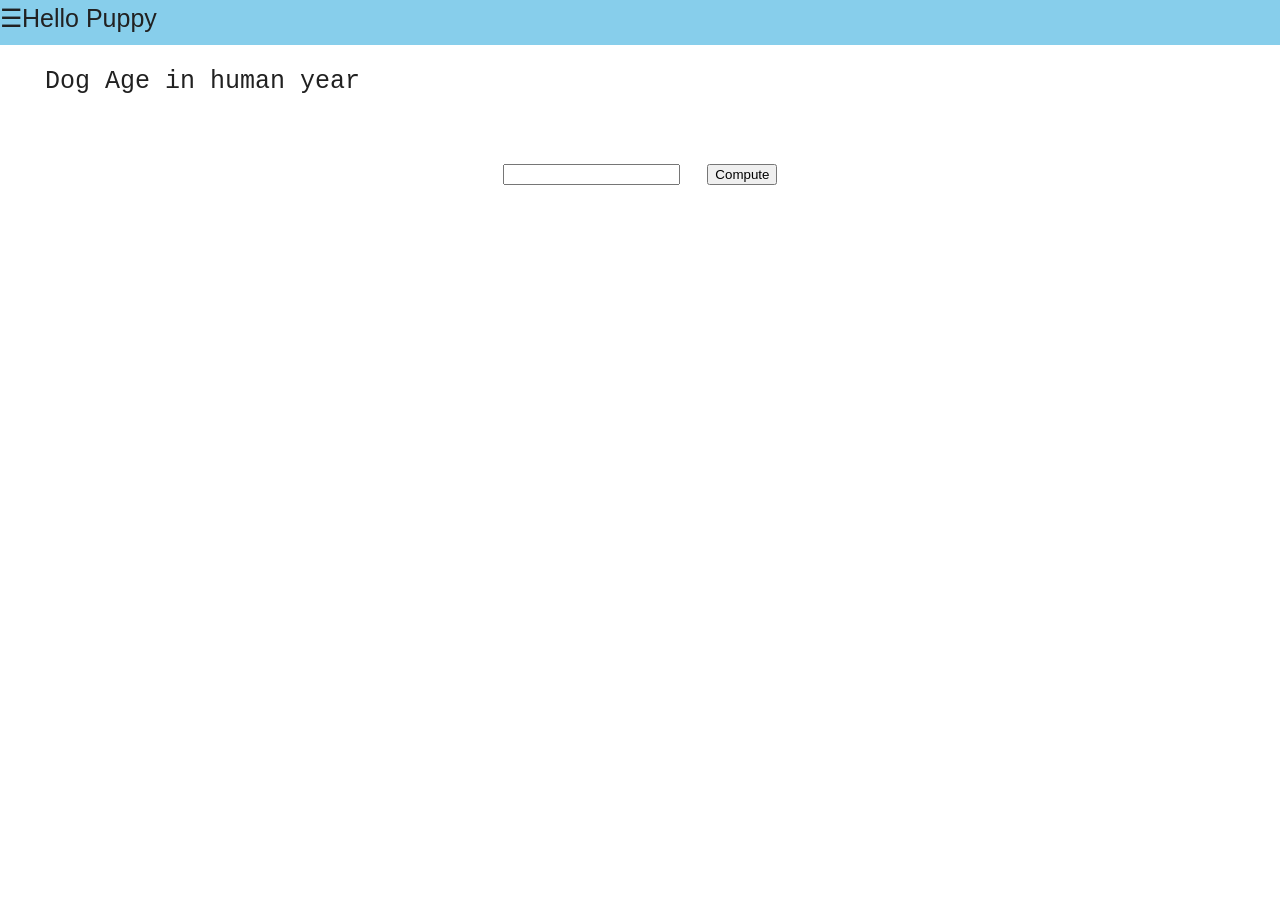
==== commit eb822e69: "existing file" ====
--- a/www/index.html
+++ b/www/index.html
@@ -35,7 +35,7 @@
 </body>
     <script crossorigin type="text/javascript" src="js/react.min.js"></script>
     <script crossorigin type="text/javascript" src="js/react-dom.min.js"></script>
-    <script crossorigin type="text/javascript" src="js/babel.min.js"></script>
+    <script crossorigin type="text/javascript" src="js/babel.min.js"></script>   
     <script crossorigin type="text/javascript" src="js/framework7.min.js"></script>
     <script type="text/jsx" src="js/process.js"></script>
 </html>
--- a/www/style.css
+++ b/www/style.css
@@ -64,7 +64,7 @@
 		width: 100%;
 		height: 5%;
 		background-color: skyblue;
-		font-size:50px;
+		font-size:25px;
 		cursor:pointer
 	}
 
@@ -76,7 +76,7 @@
 		padding: 12px 0;
 		transition: all 0.3s ease;
 		color: black;
-		font-size: 30px;
+		font-size: 25px;
 		font-weight: bold;
 		font-style: bold;
 	}
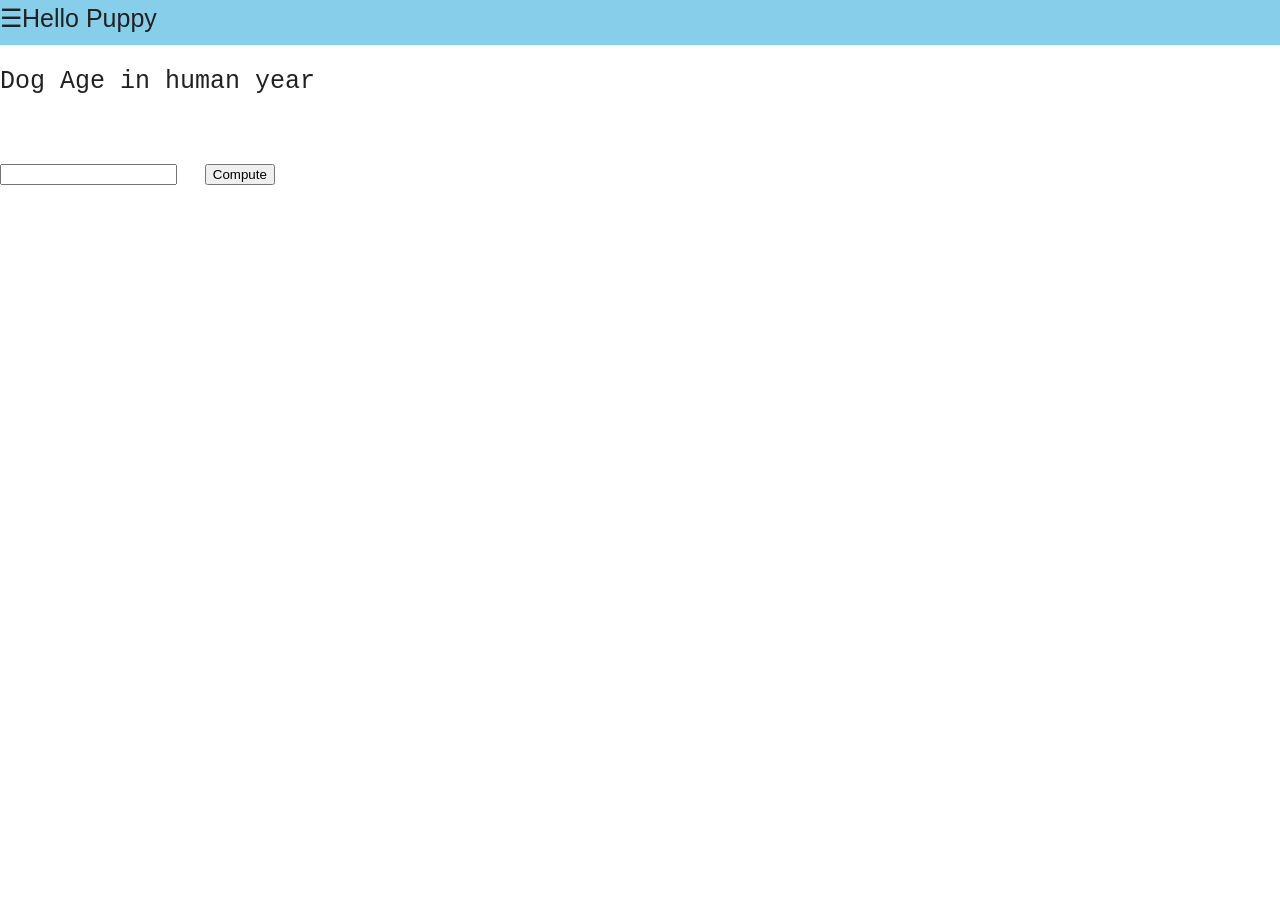
==== commit 9af8293e: "Update index.html" ====
--- a/www/index.html
+++ b/www/index.html
@@ -19,10 +19,8 @@
  <div id="icon"></div>
      <div class="icon-bar" >
         <span onclick="openNav()">&#9776;Hello Puppy</span>
-            <p class = "style">&nbsp;&nbsp;&nbsp;Dog Age in human year </p>
-        <center>
+            <p class = "style">Dog Age in human year </p>
             <div id="root" style="width: 10em; height: 20px; font-size: 50px;"></div>
-        </center>
     </div>
 <div id="mySidenav" class="sidenav">
 <a href="javascript:void(0)" class="closebtn" onclick="closeNav()">&times;</a>
@@ -38,4 +36,4 @@
     <script crossorigin type="text/javascript" src="js/babel.min.js"></script>   
     <script crossorigin type="text/javascript" src="js/framework7.min.js"></script>
     <script type="text/jsx" src="js/process.js"></script>
-</html>+</html>
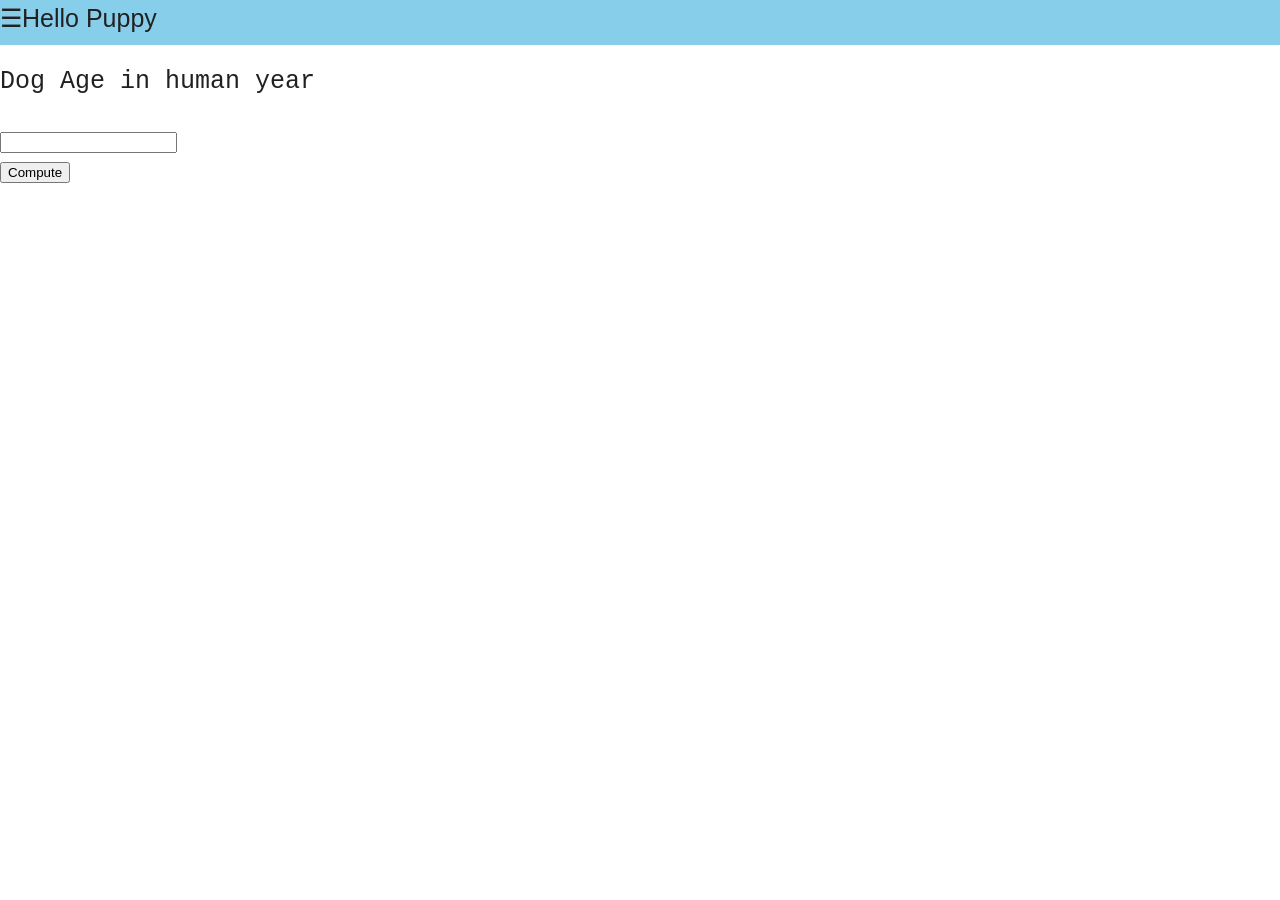
==== commit 834d3b4b: "Update index.html" ====
--- a/www/index.html
+++ b/www/index.html
@@ -20,7 +20,7 @@
      <div class="icon-bar" >
         <span onclick="openNav()">&#9776;Hello Puppy</span>
             <p class = "style">Dog Age in human year </p>
-            <div id="root" style="width: 10em; height: 20px; font-size: 50px;"></div>
+            <div id="root" style="width: 10em; height: 20px; font-size: 20px;"></div>
     </div>
 <div id="mySidenav" class="sidenav">
 <a href="javascript:void(0)" class="closebtn" onclick="closeNav()">&times;</a>
